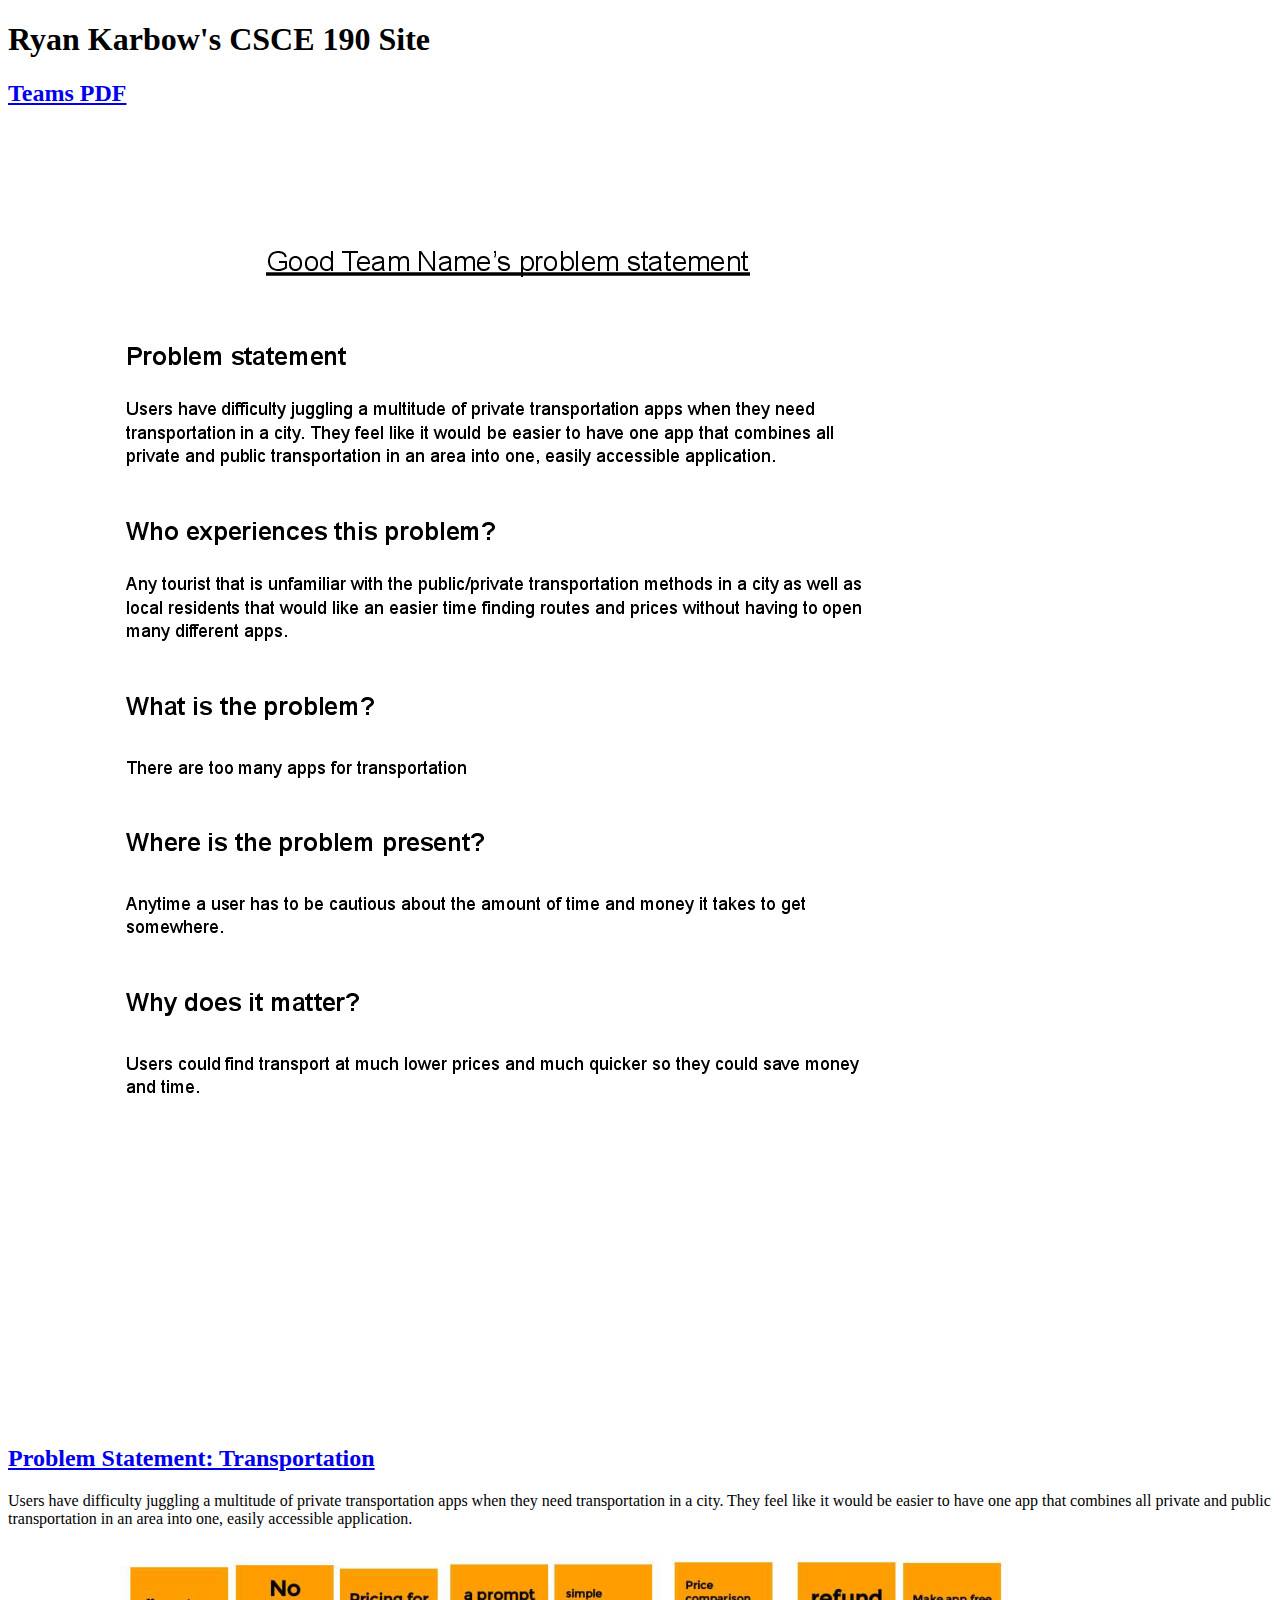
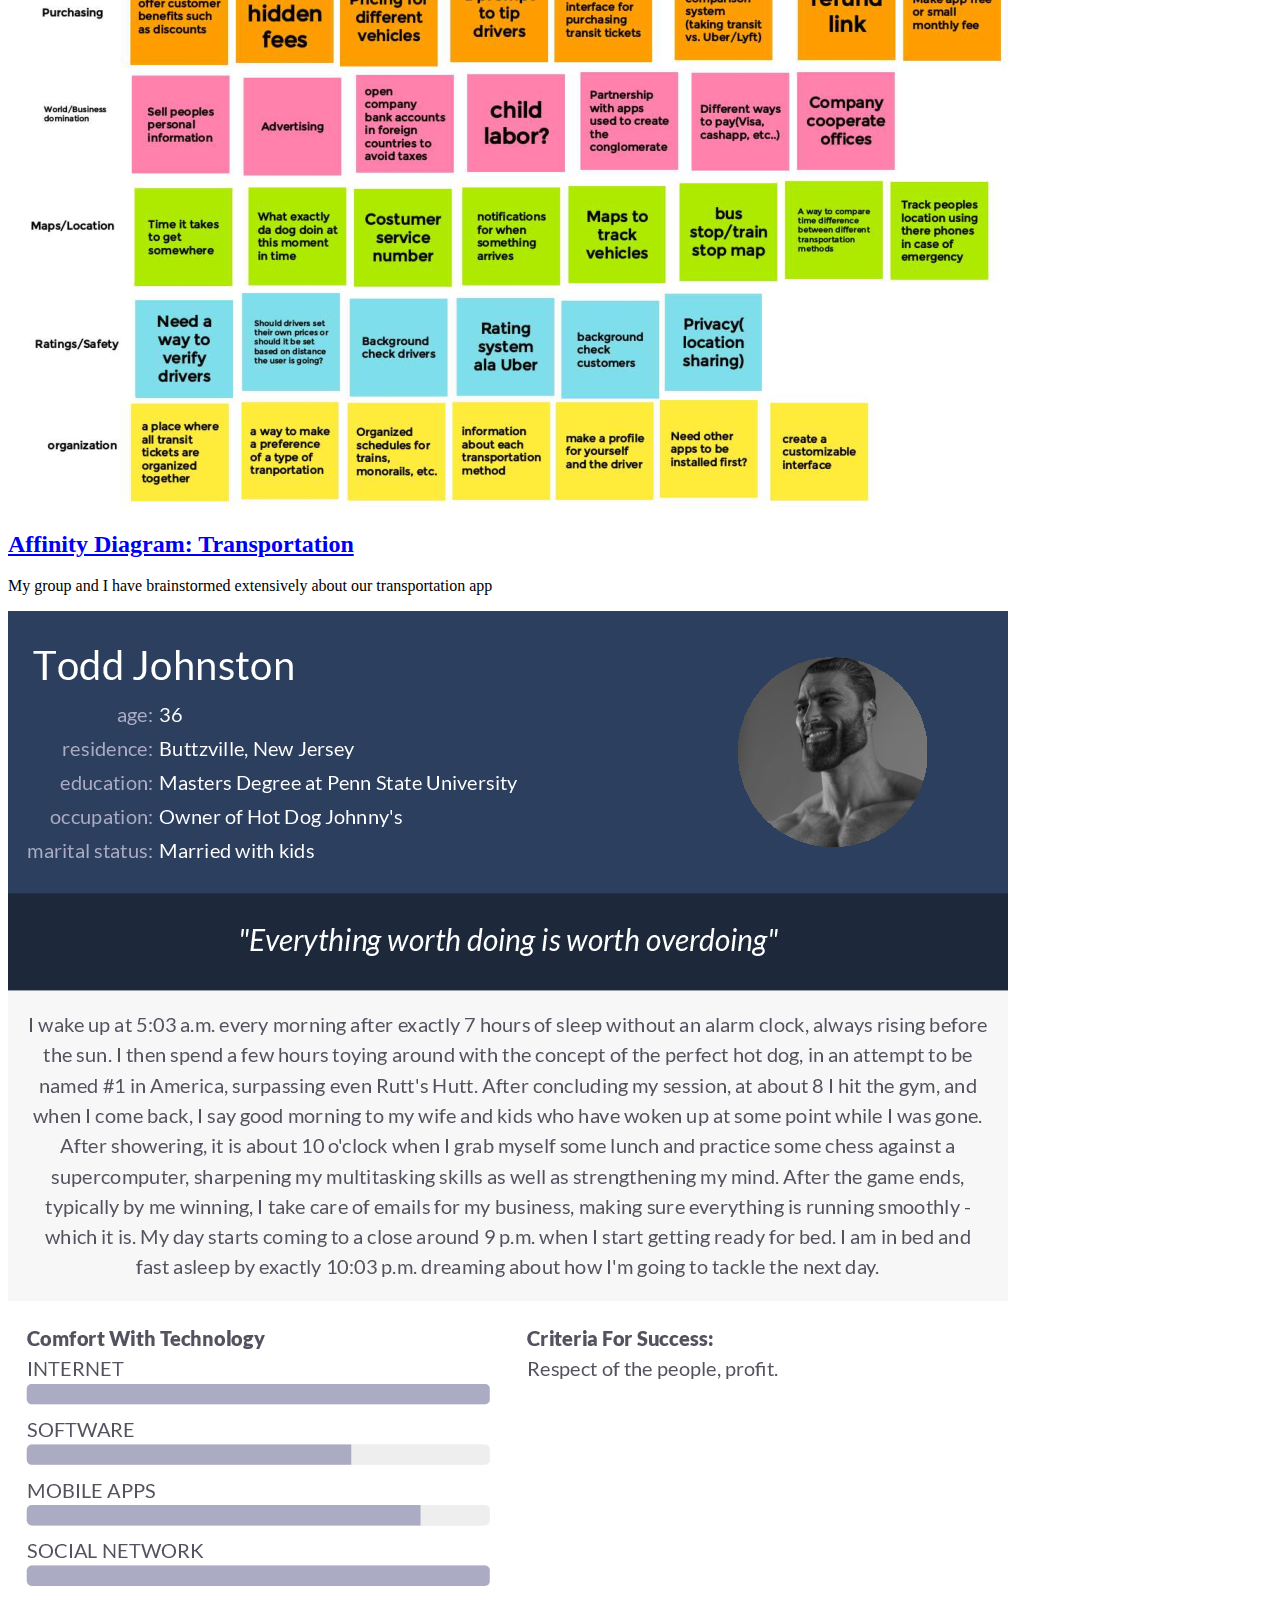
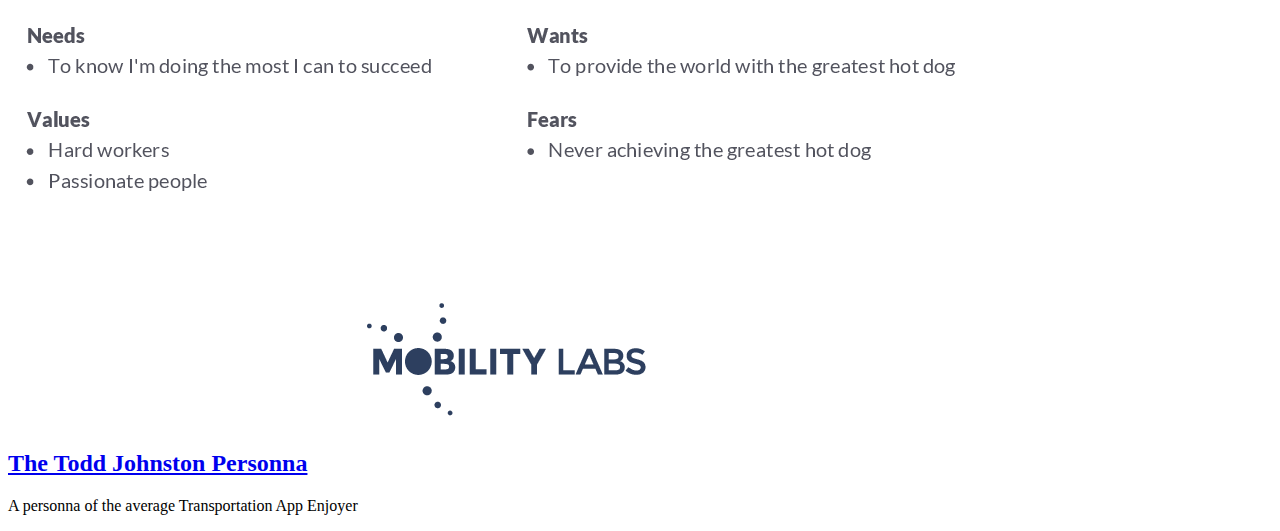
==== index.html @ 0ecc9591 "Add files via upload" ====
<!DOCTYPE html>
<html>
    <head>
        <title>CSCE190: Ryan Karbow</title>
    </head>  
    <body>
        <h1>Ryan Karbow's CSCE 190 Site</h1>

        <section>
            <a href="Teams.pdf"><h2>Teams PDF</h2></a>
        </section>
        
        <!--Problem Statement Assignment-->
        <section class="Assignment">
            <a href="The Expensive Nut Problem Statement.pdf"><img src="The Expensive Nut Problem Statement.png"></a>
            <section class="ass-details">
                <a href="The Expensive Nut Problem Statement.pdf"><h2>Problem Statement: Transportation</h2></a>
                <p>
                    Users have difficulty juggling a multitude of private transportation apps when they need transportation in a city. They feel like it would be easier to have one app that combines all
                    private and public transportation in an area into one, easily accessible application.                    
                </p>
            </section>
        </section>

        <!--Affinity Diagram Assignment-->
        <section class="Assignment">
            <a href="The Expensive Nut Affinity Diagram.pdf"><img src="The Expensive Nut Affinity Diagram.png"></a>
            <section class="ass-details">
                <a href="The Expensive Nut Affinity Diagram.pdf"><h2>Affinity Diagram: Transportation</h2></a>
                <p>
                    My group and I have brainstormed extensively about our transportation app
                </p>
            </section>
        </section>

        <!--Personna Assignment-->
        <section class="Assignment">
            <a href="The Expensive Nut Persona.pdf"><img src="Todd Johnston.png"></a>
            <section class="ass-details">
                <a href="The Expensive Nut Persona.pdf"><h2>The Todd Johnston Personna</h2></a>
                <p>
                    A personna of the average Transportation App Enjoyer
                </p>
            </section>
        </section>
    </body>
</html>
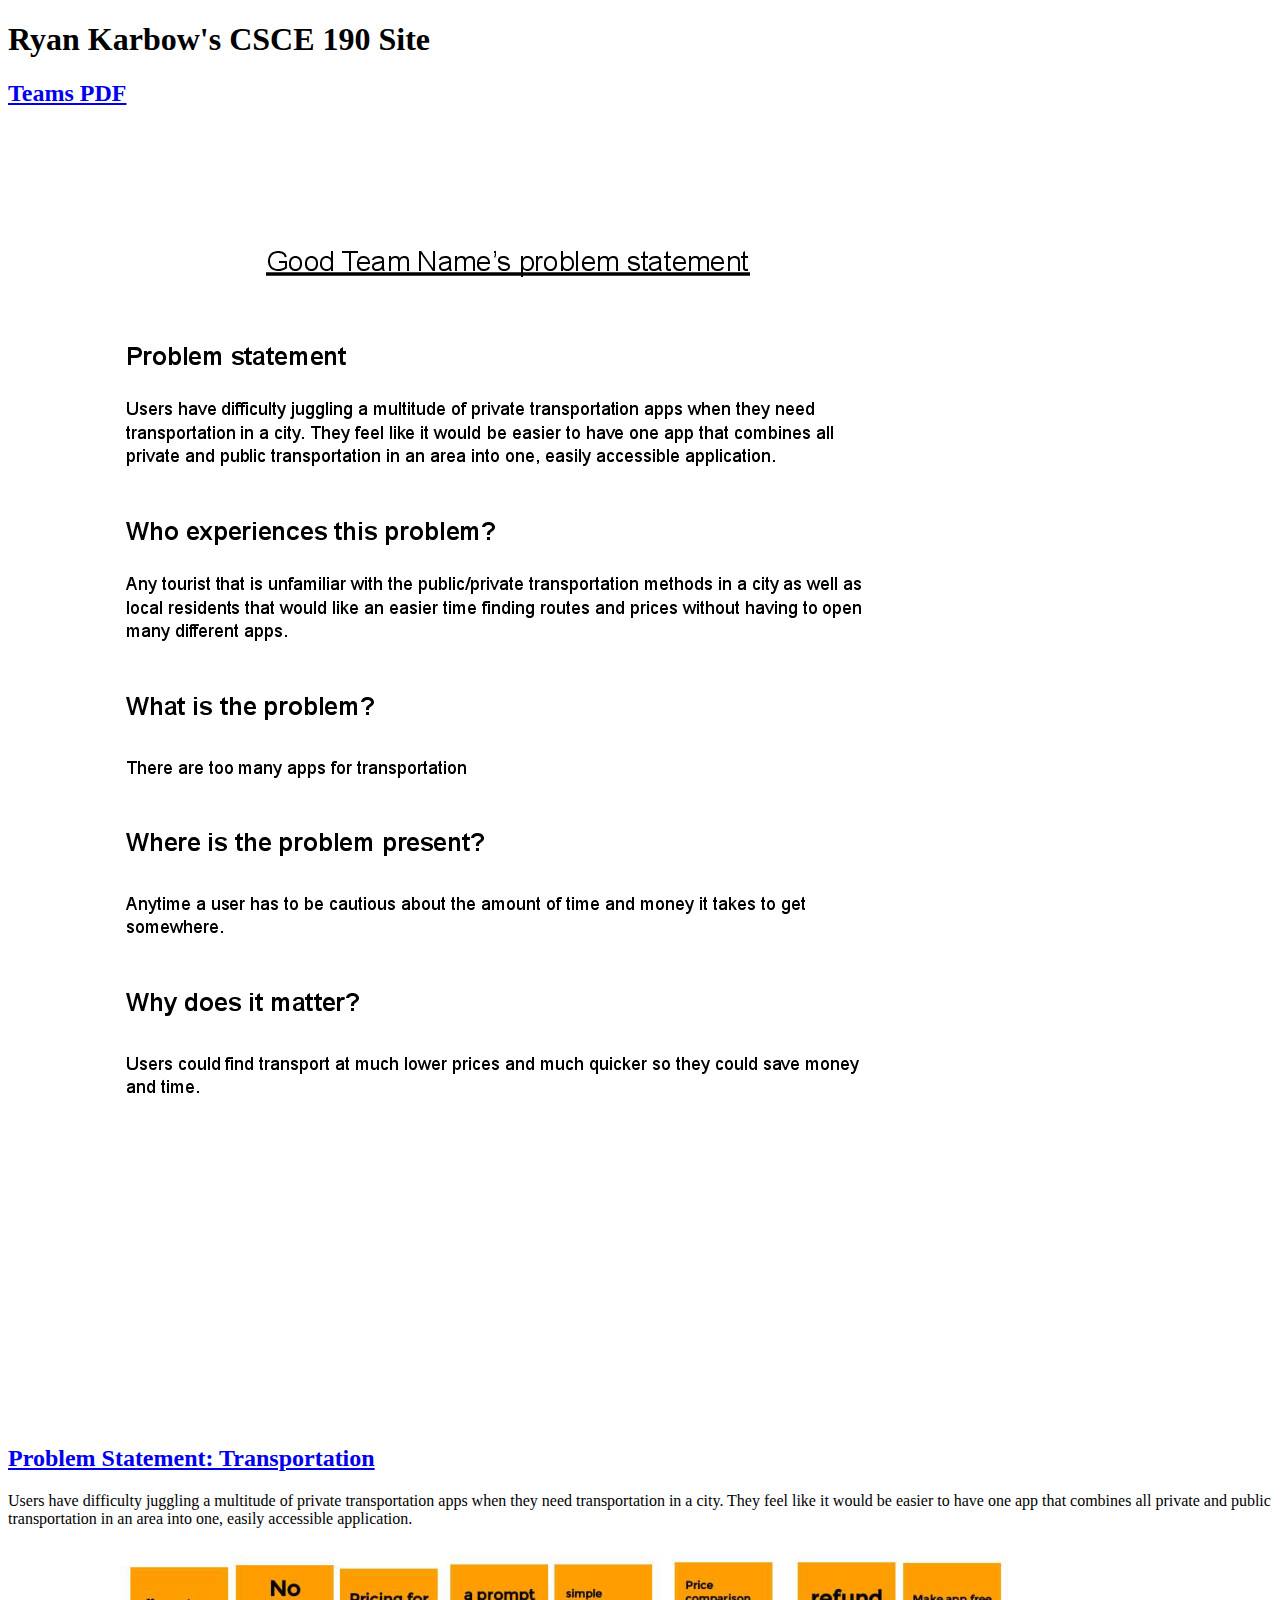
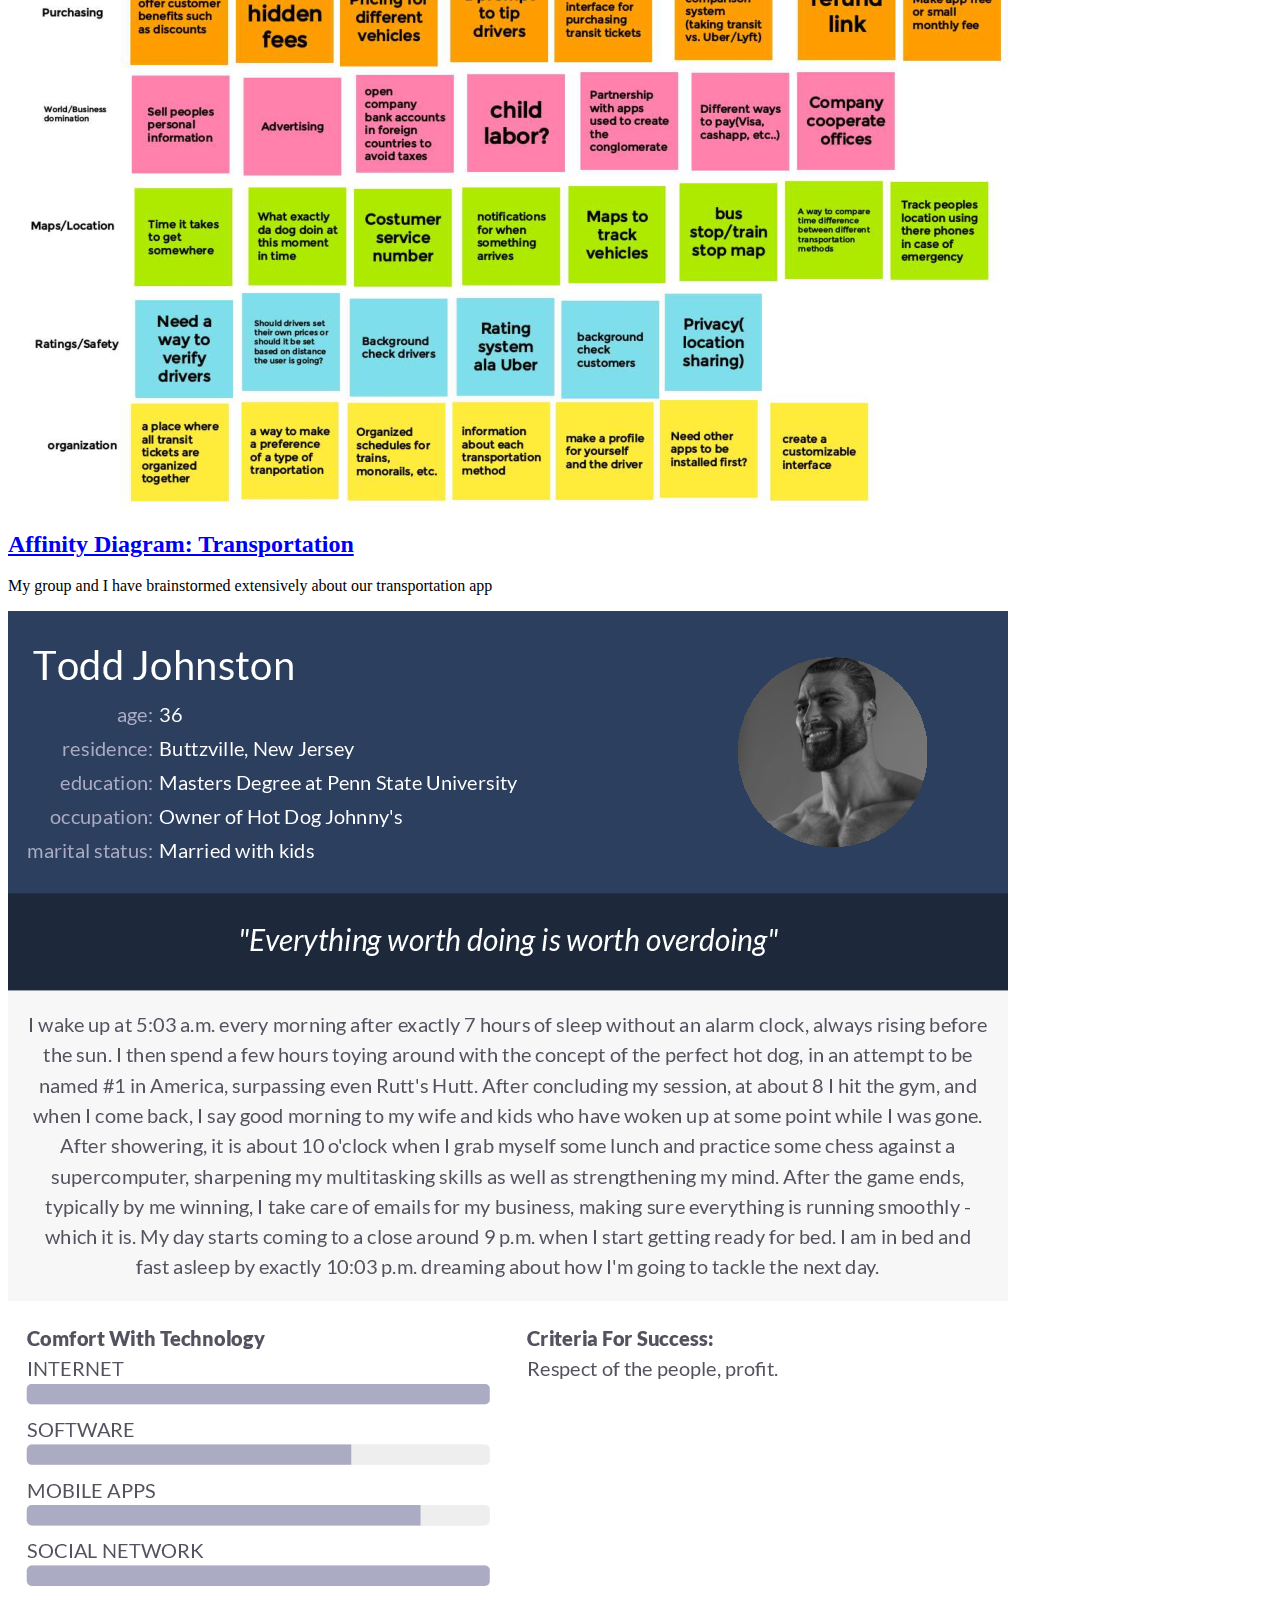
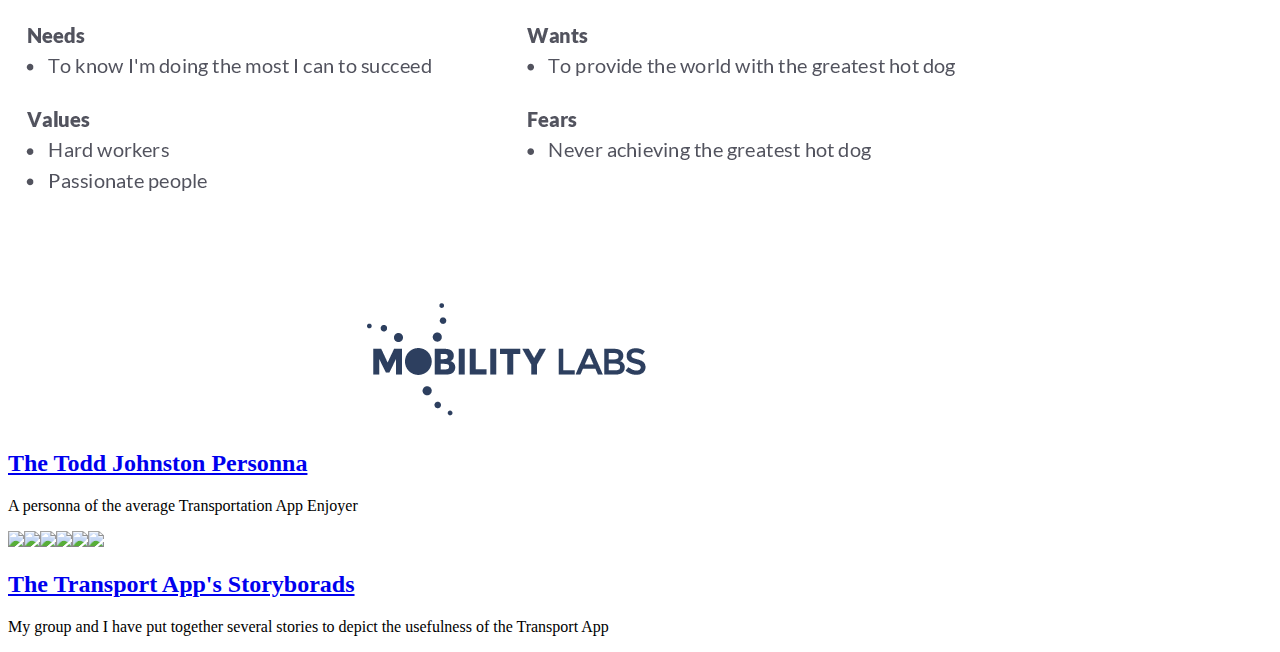
==== commit 4d0d78c6: "Add files via upload" ====
--- a/index.html
+++ b/index.html
@@ -43,5 +43,16 @@
                 </p>
             </section>
         </section>
+
+        <!--Storyboard Assignment-->
+        <section class="Assignment">
+            <a href="Frank Barry and Todd[591].pdf"><img src="Todd1.png"><img src="Todd2.png"><img src="Todd3.png"><img src="Todd4.png"><img src="Todd5.png"><img src="Todd6.png"></a>
+            <section class="ass details">
+                <a href="Frank Barry and Todd[591].pdf"><h2>The Transport App's Storyborads</h2></a>
+                <p>
+                    My group and I have put together several stories to depict the usefulness of the Transport App
+                </p>
+            </section>
+        </section>
     </body>
 </html>
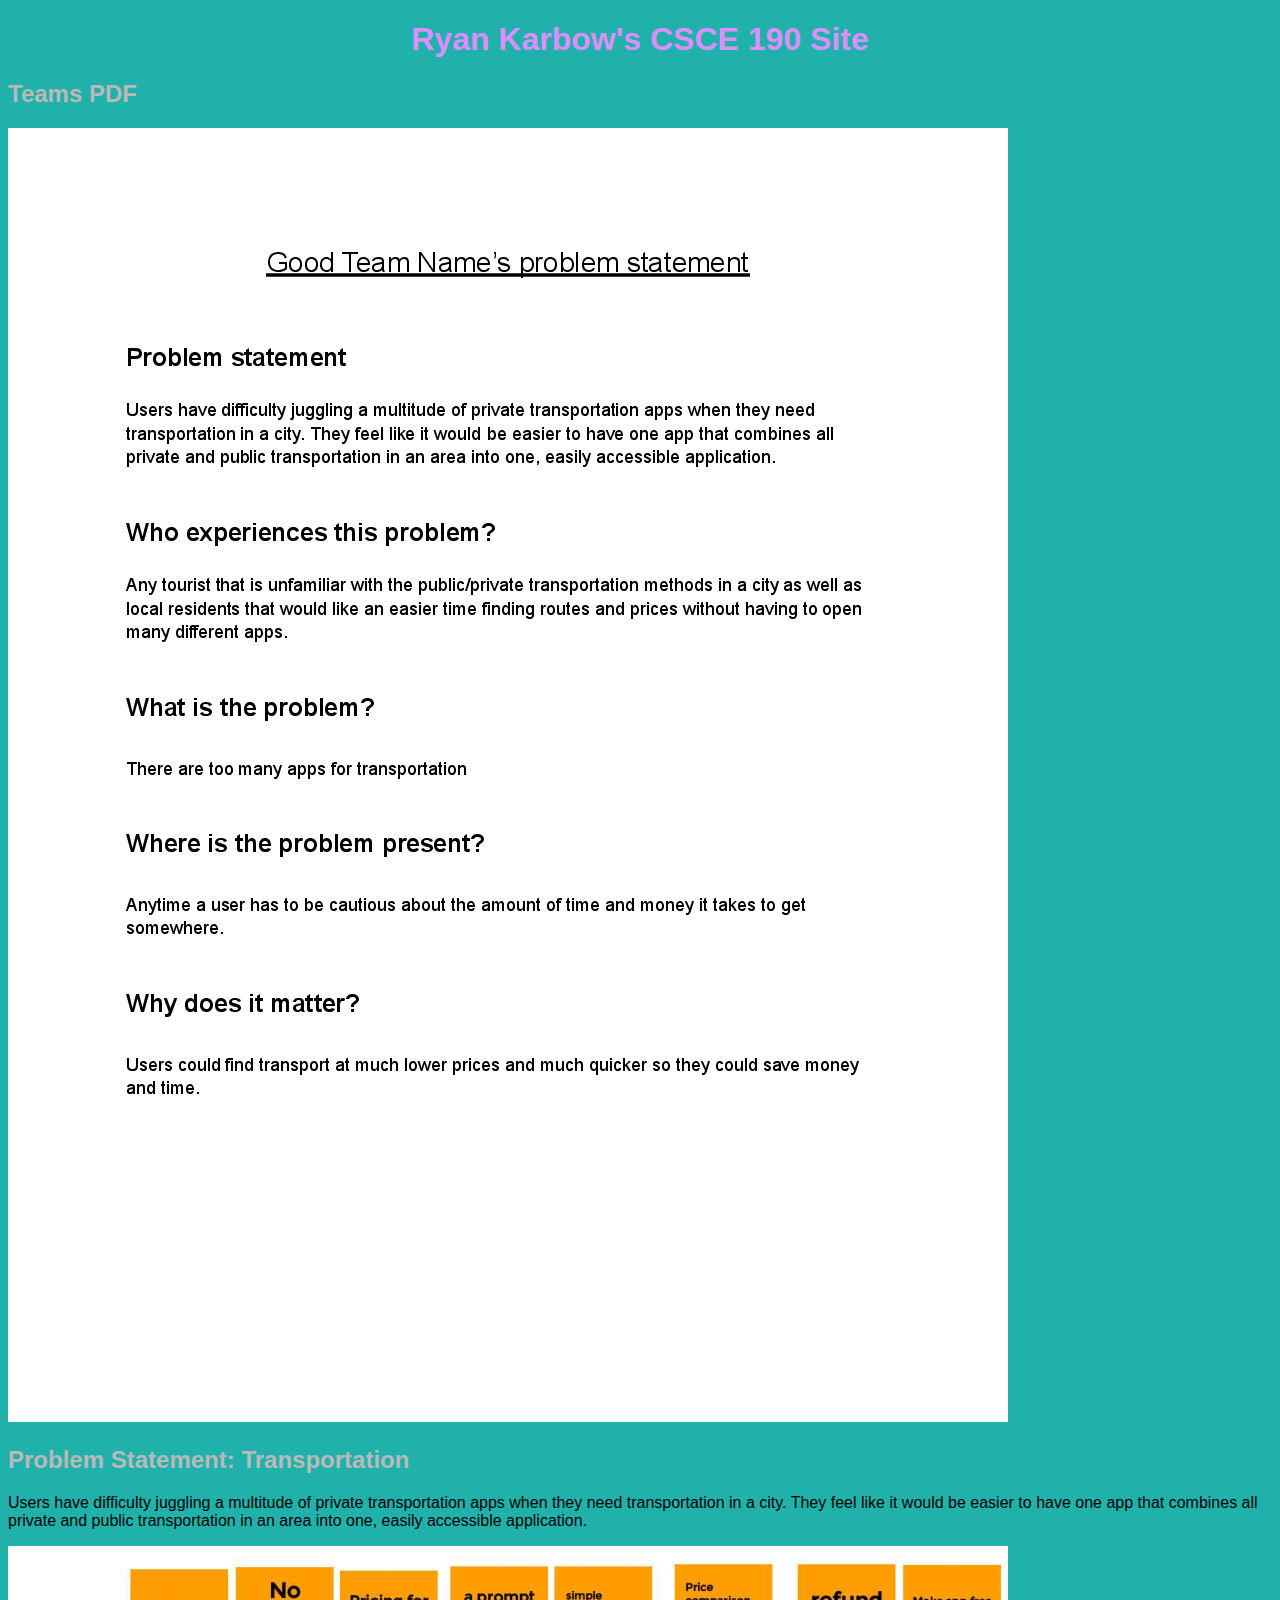
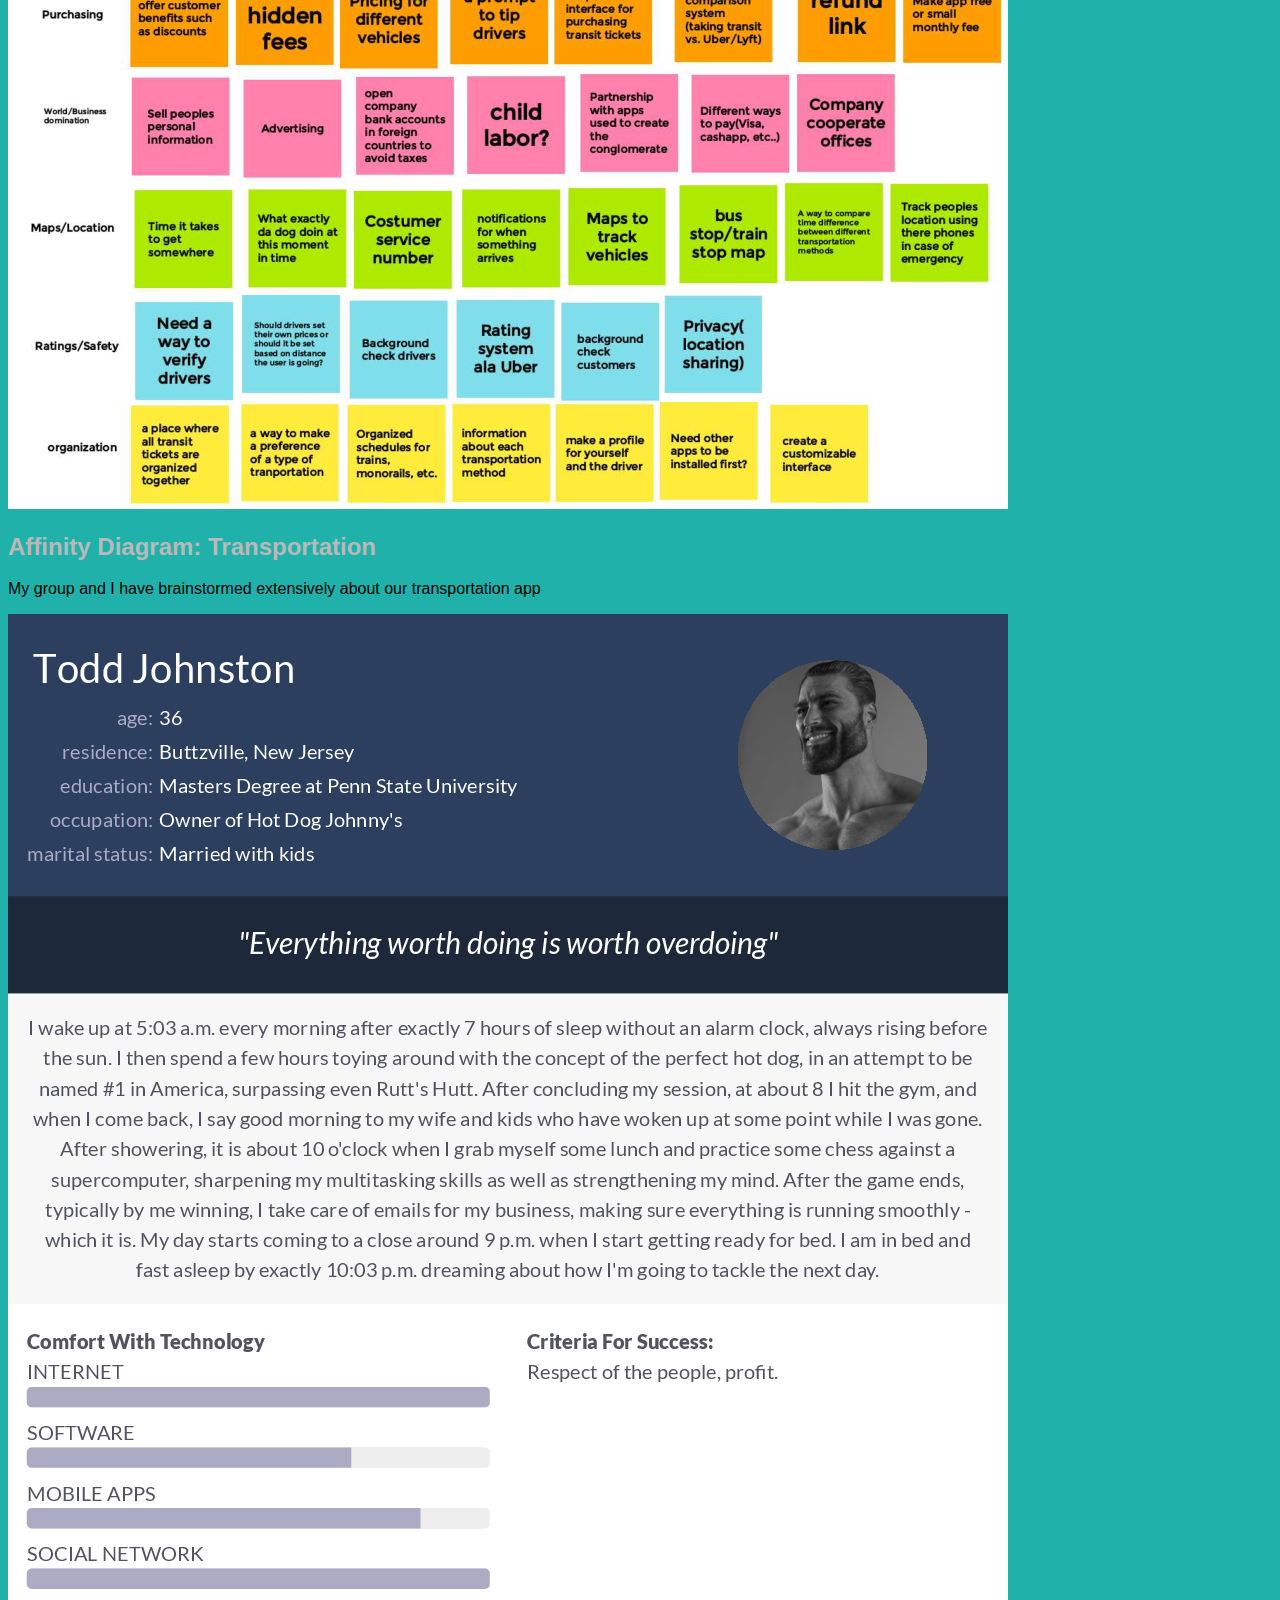
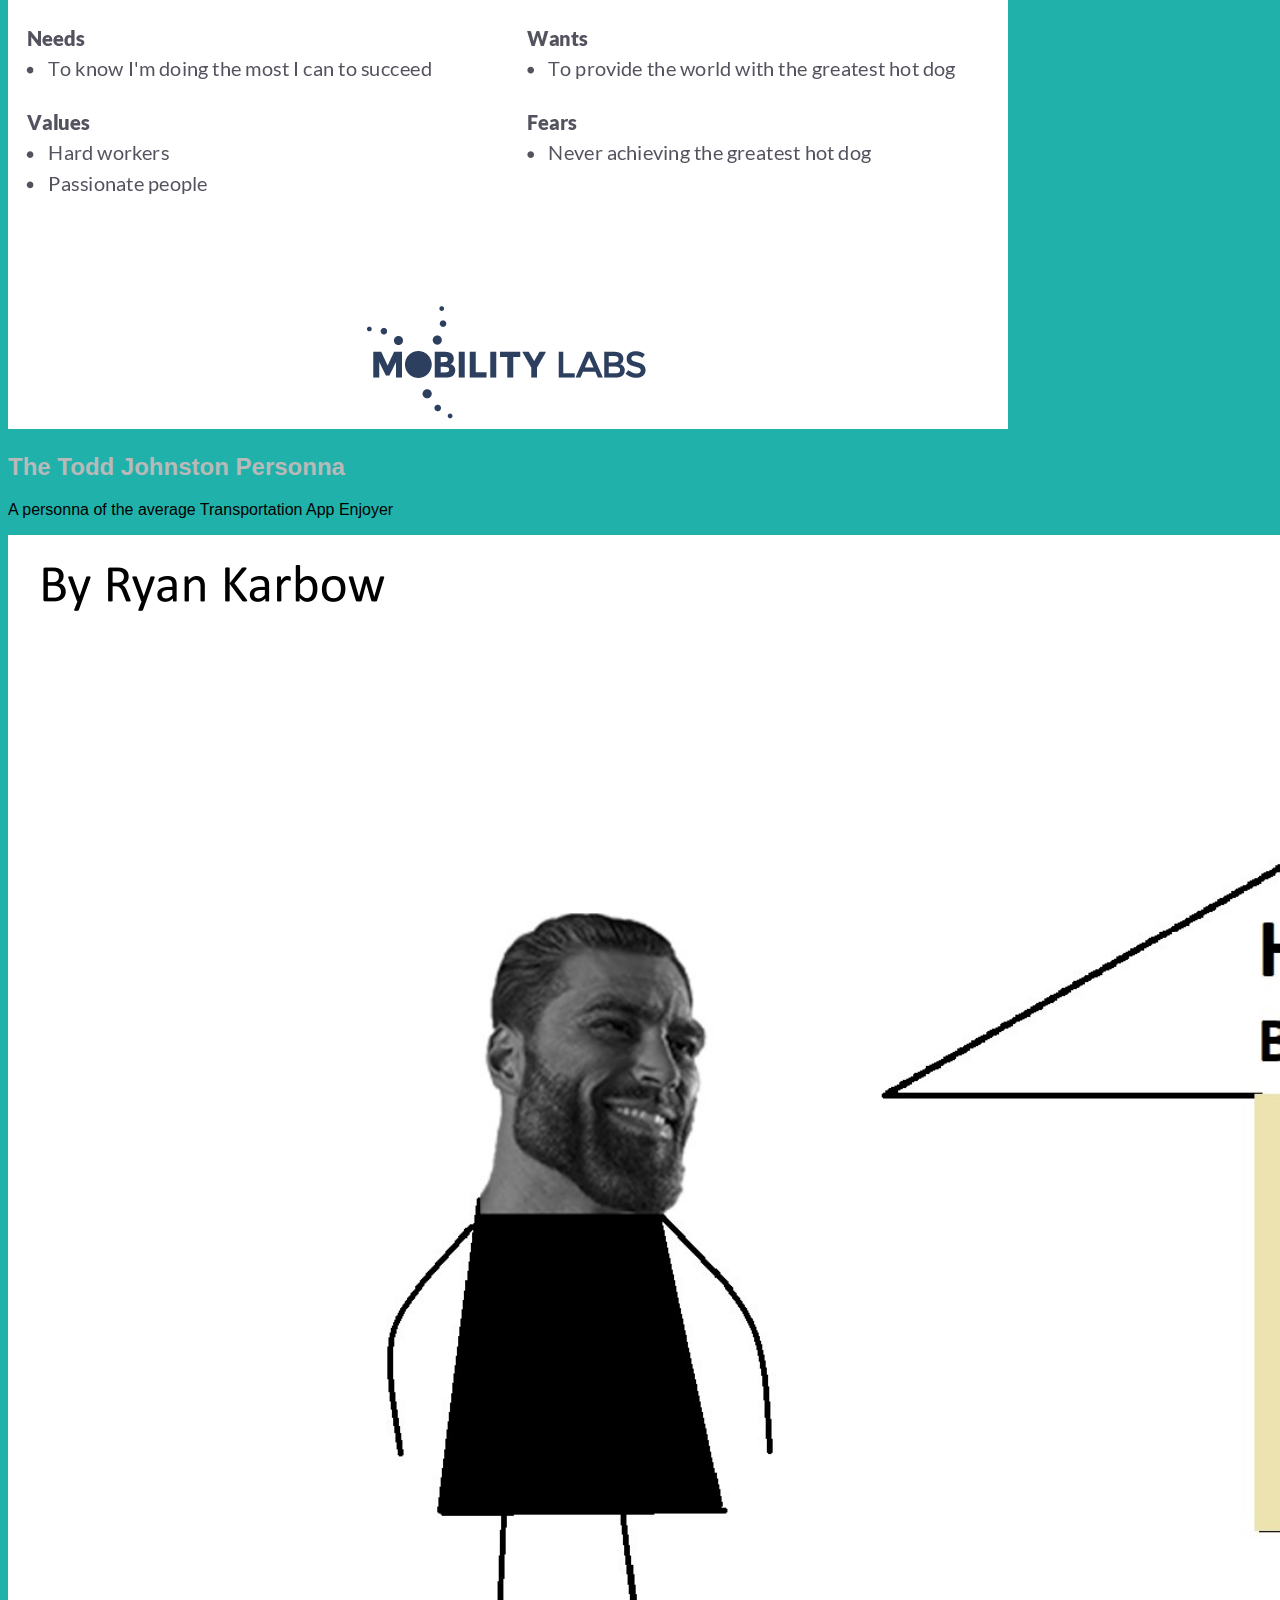
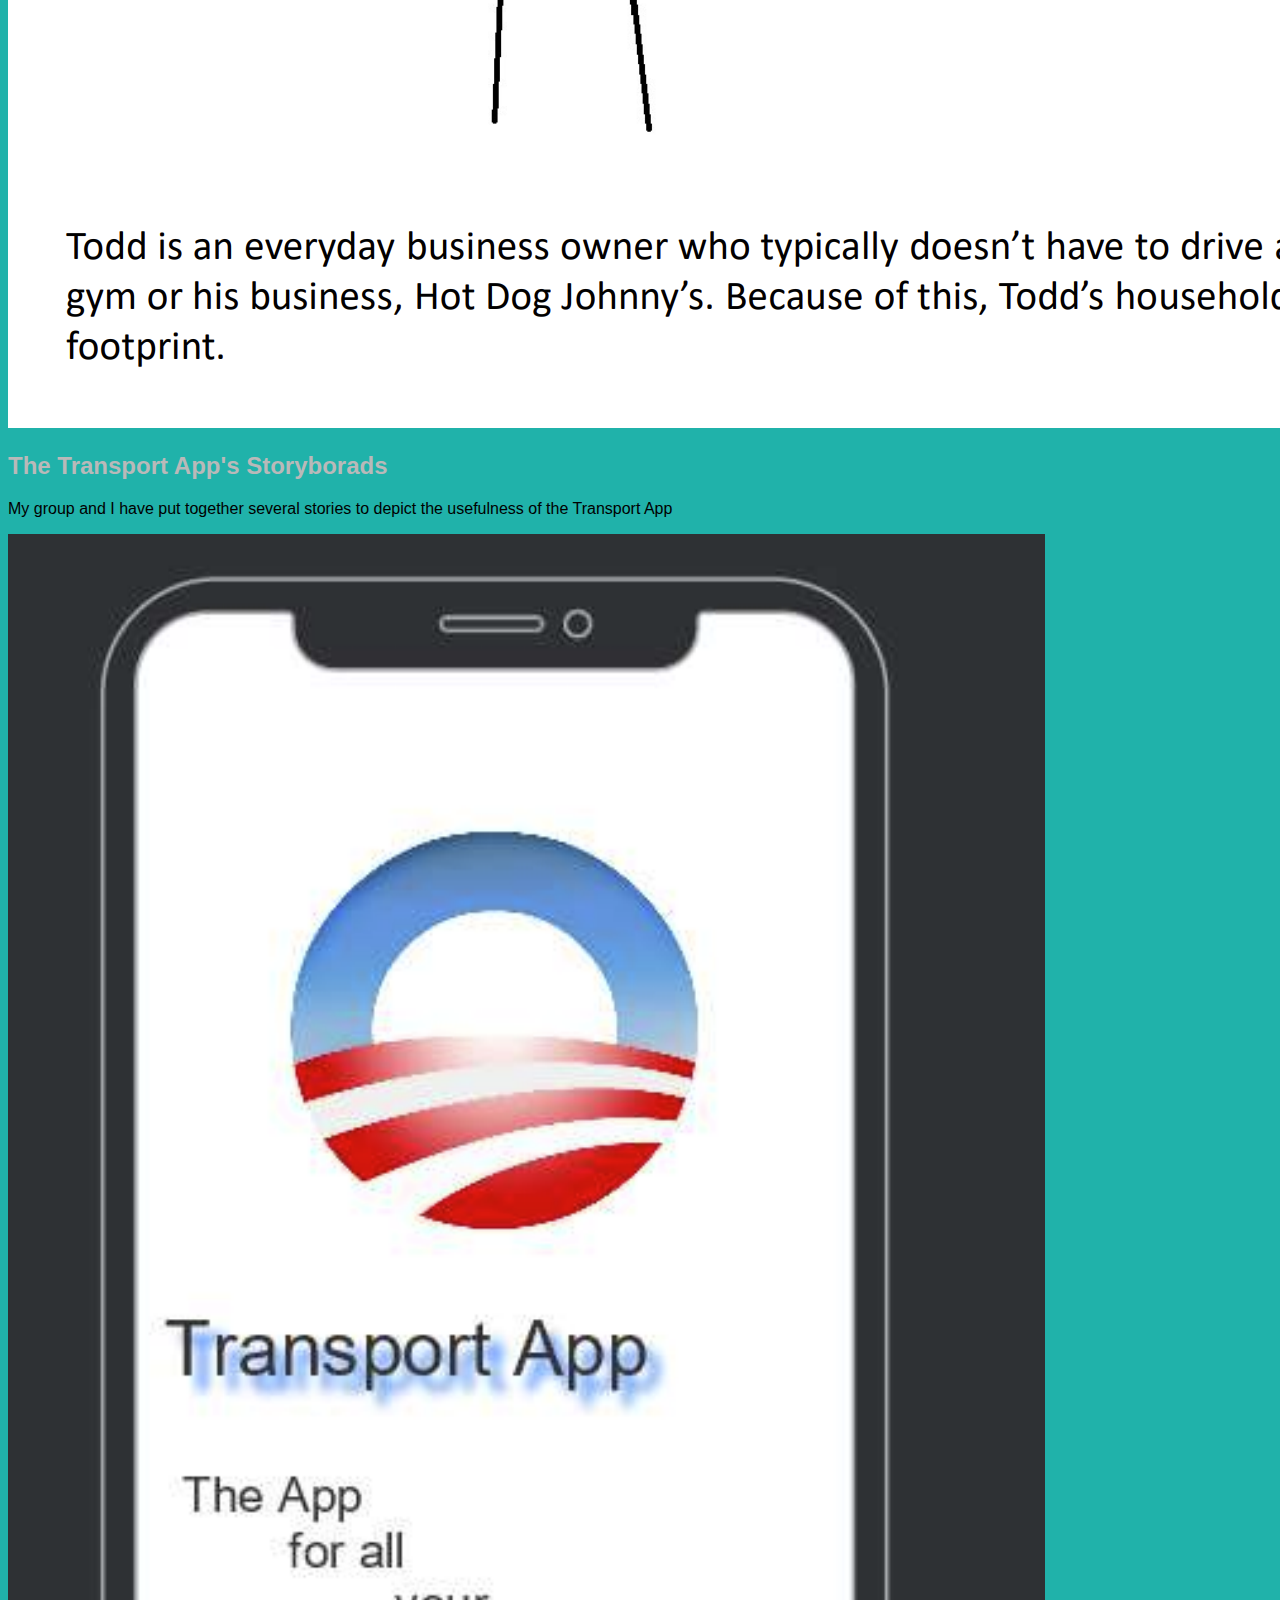
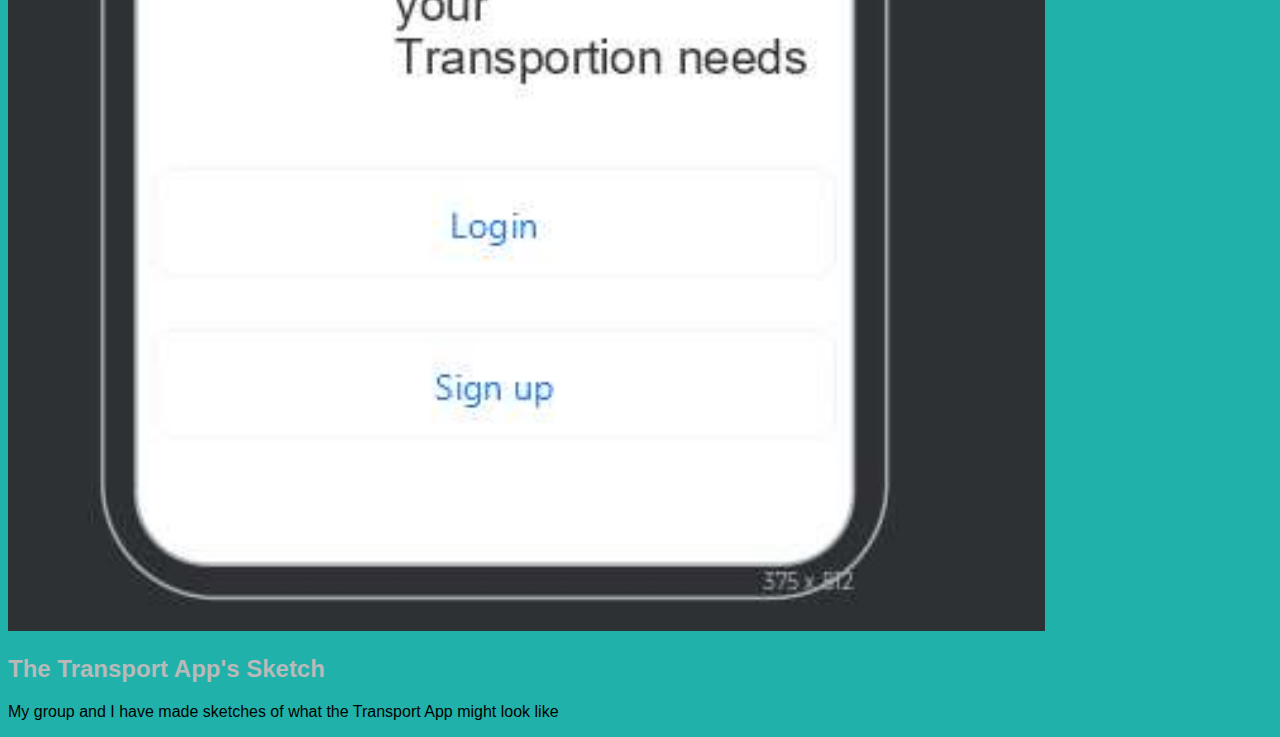
==== commit ec201452: "Add files via upload" ====
--- a/index.html
+++ b/index.html
@@ -2,6 +2,7 @@
 <html>
     <head>
         <title>CSCE190: Ryan Karbow</title>
+        <link rel="stylesheet" href="styles.css">
     </head>  
     <body>
         <h1>Ryan Karbow's CSCE 190 Site</h1>
@@ -46,7 +47,7 @@
 
         <!--Storyboard Assignment-->
         <section class="Assignment">
-            <a href="Frank Barry and Todd[591].pdf"><img src="Todd1.png"><img src="Todd2.png"><img src="Todd3.png"><img src="Todd4.png"><img src="Todd5.png"><img src="Todd6.png"></a>
+            <a href="Frank Barry and Todd[591].pdf"><img src="Todd1.png"></a>
             <section class="ass details">
                 <a href="Frank Barry and Todd[591].pdf"><h2>The Transport App's Storyborads</h2></a>
                 <p>
@@ -54,5 +55,16 @@
                 </p>
             </section>
         </section>
+
+         <!--Sketches Assignment-->
+         <section class="Assignment">
+            <a href="SketchNut.pdf"><img src="Sketch.png"></a>
+            <section class="ass details">
+                <a href="SketchNut.pdf"><h2>The Transport App's Sketch</h2></a>
+                <p>
+                    My group and I have made sketches of what the Transport App might look like
+                </p>
+            </section>
+        </section>
     </body>
 </html>
--- a/styles.css
+++ b/styles.css
@@ -0,0 +1,26 @@
+body {
+    background:lightseagreen;
+    font-family:Arial, Helvetica, sans-serif;
+}
+
+.assignment {
+    display:flex;
+    padding:10px;
+    margin:10px;
+    color:rgb(255, 243, 211)
+}
+
+.assignment img {
+    width:200px;
+    padding:10px;
+}
+
+h1 {
+    color: rgb(219, 143, 255);
+    text-align: center;
+}
+
+a {
+    text-decoration:none;
+    color: rgb(185, 185, 185)
+}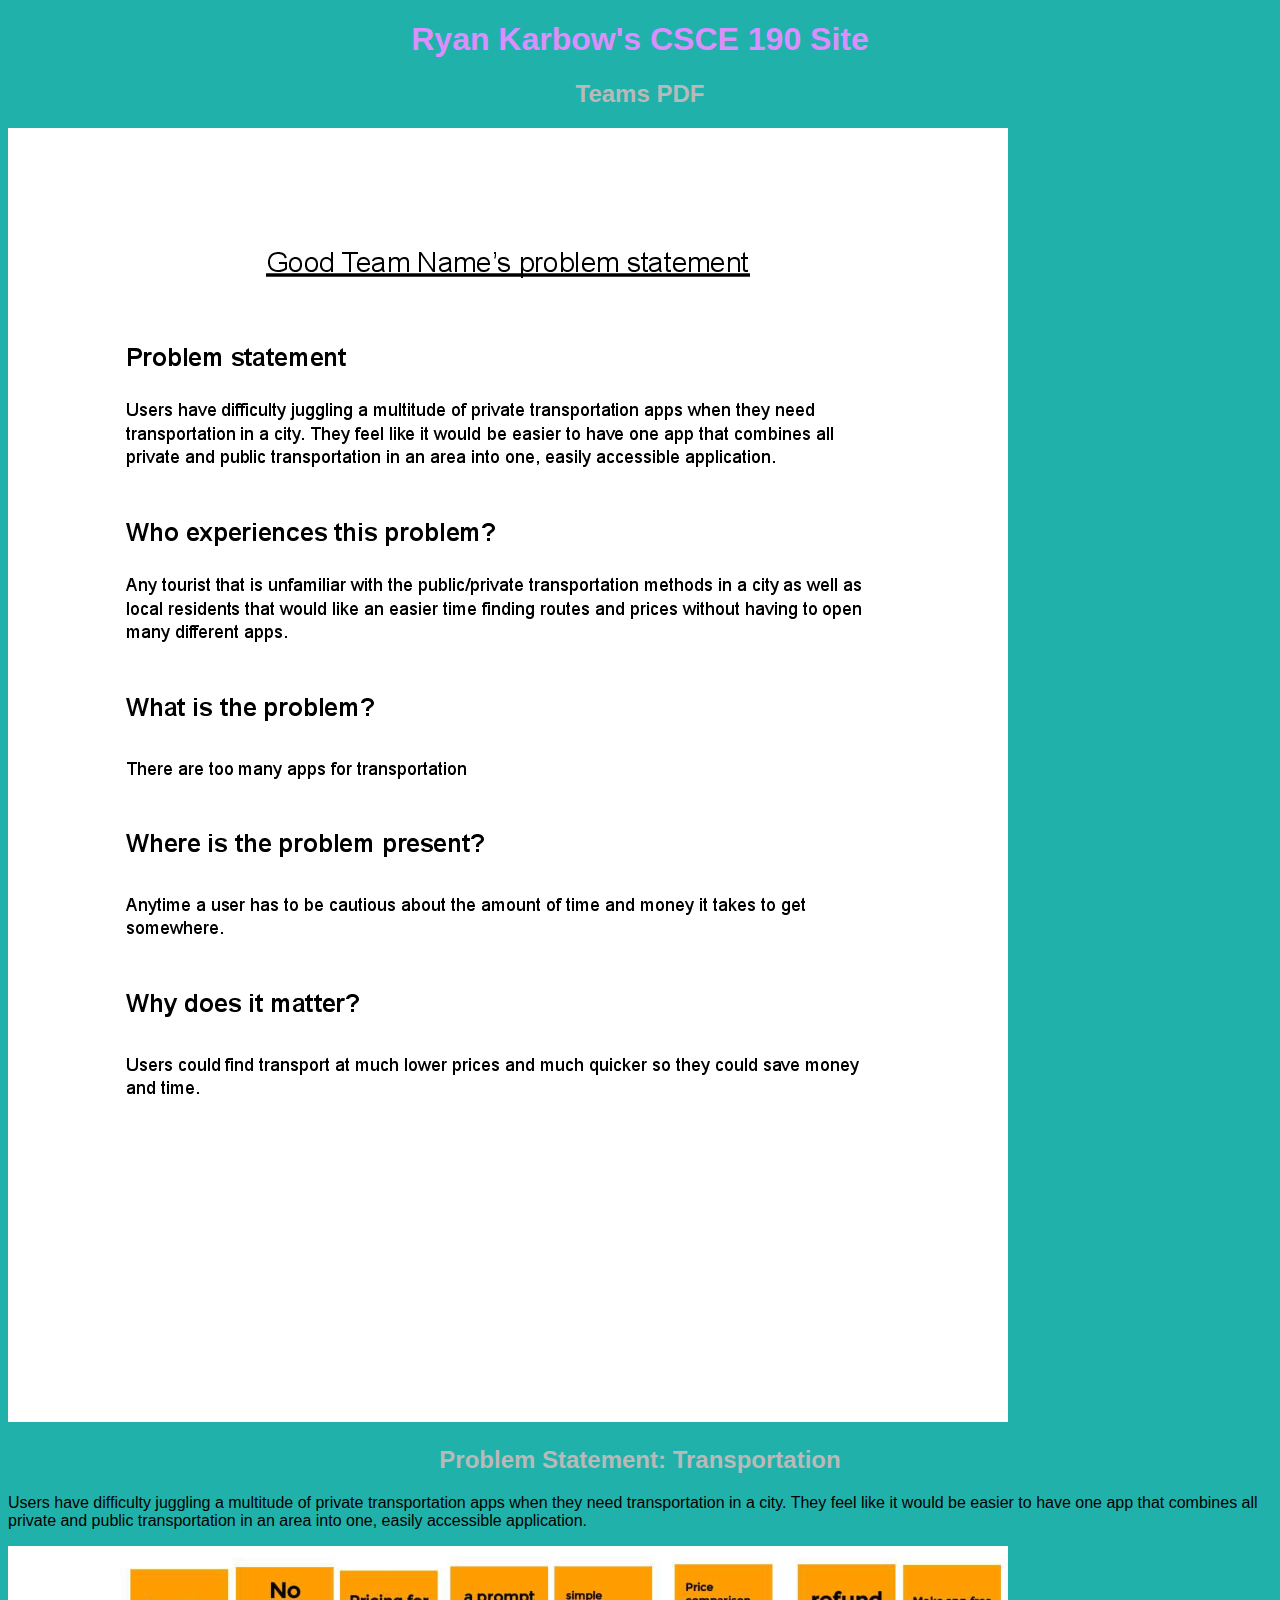
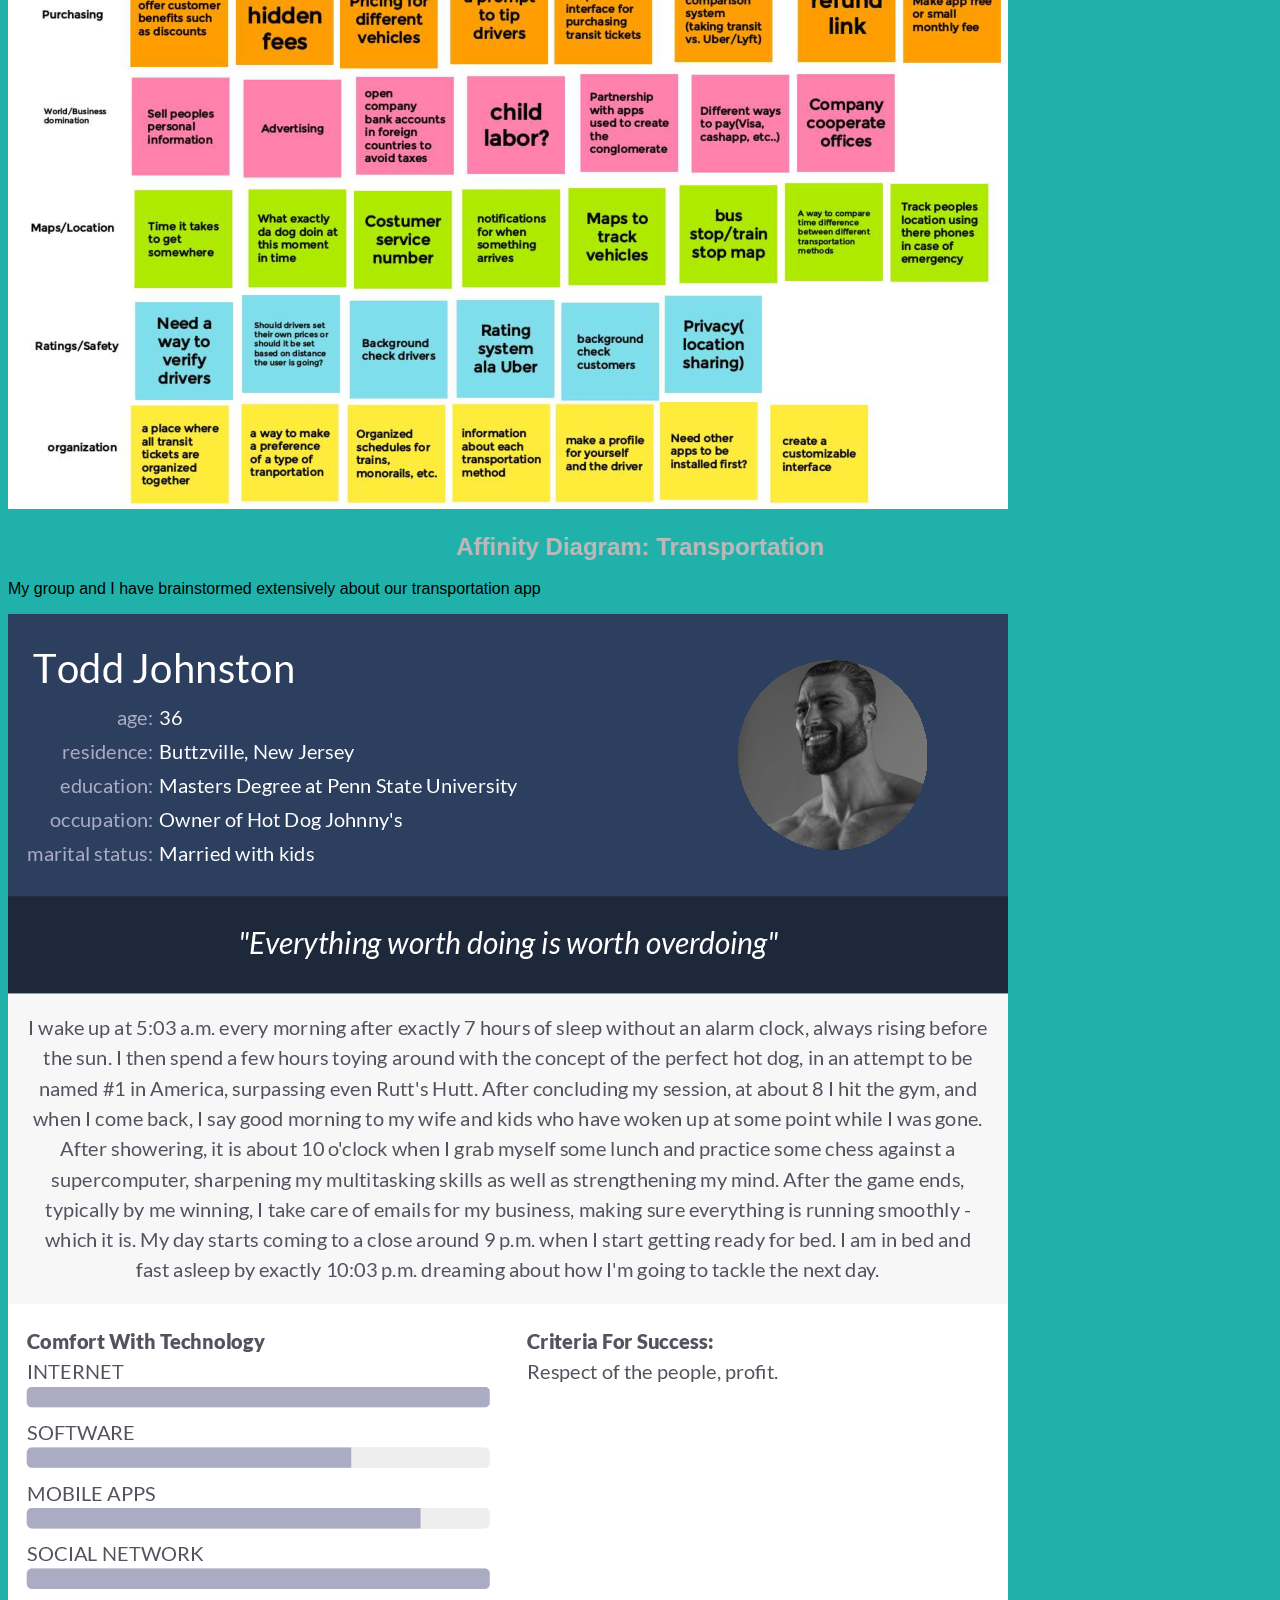
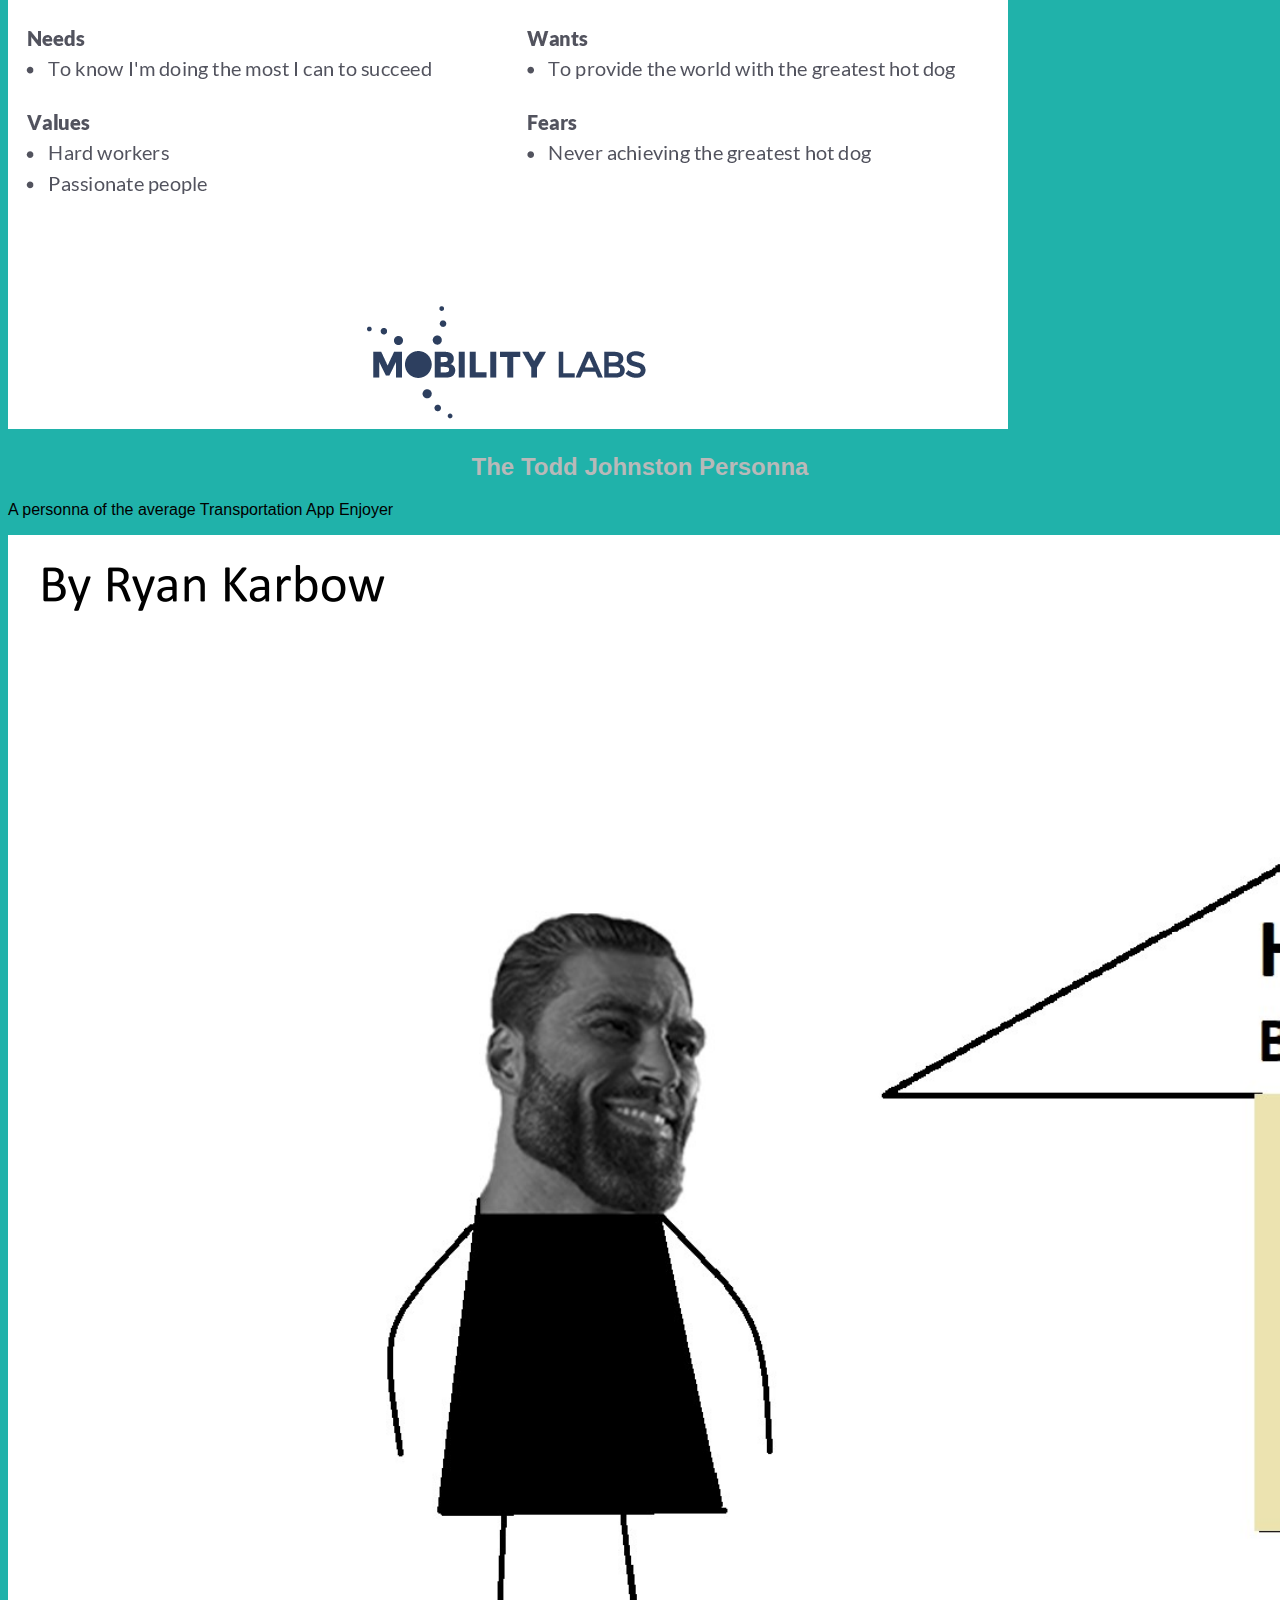
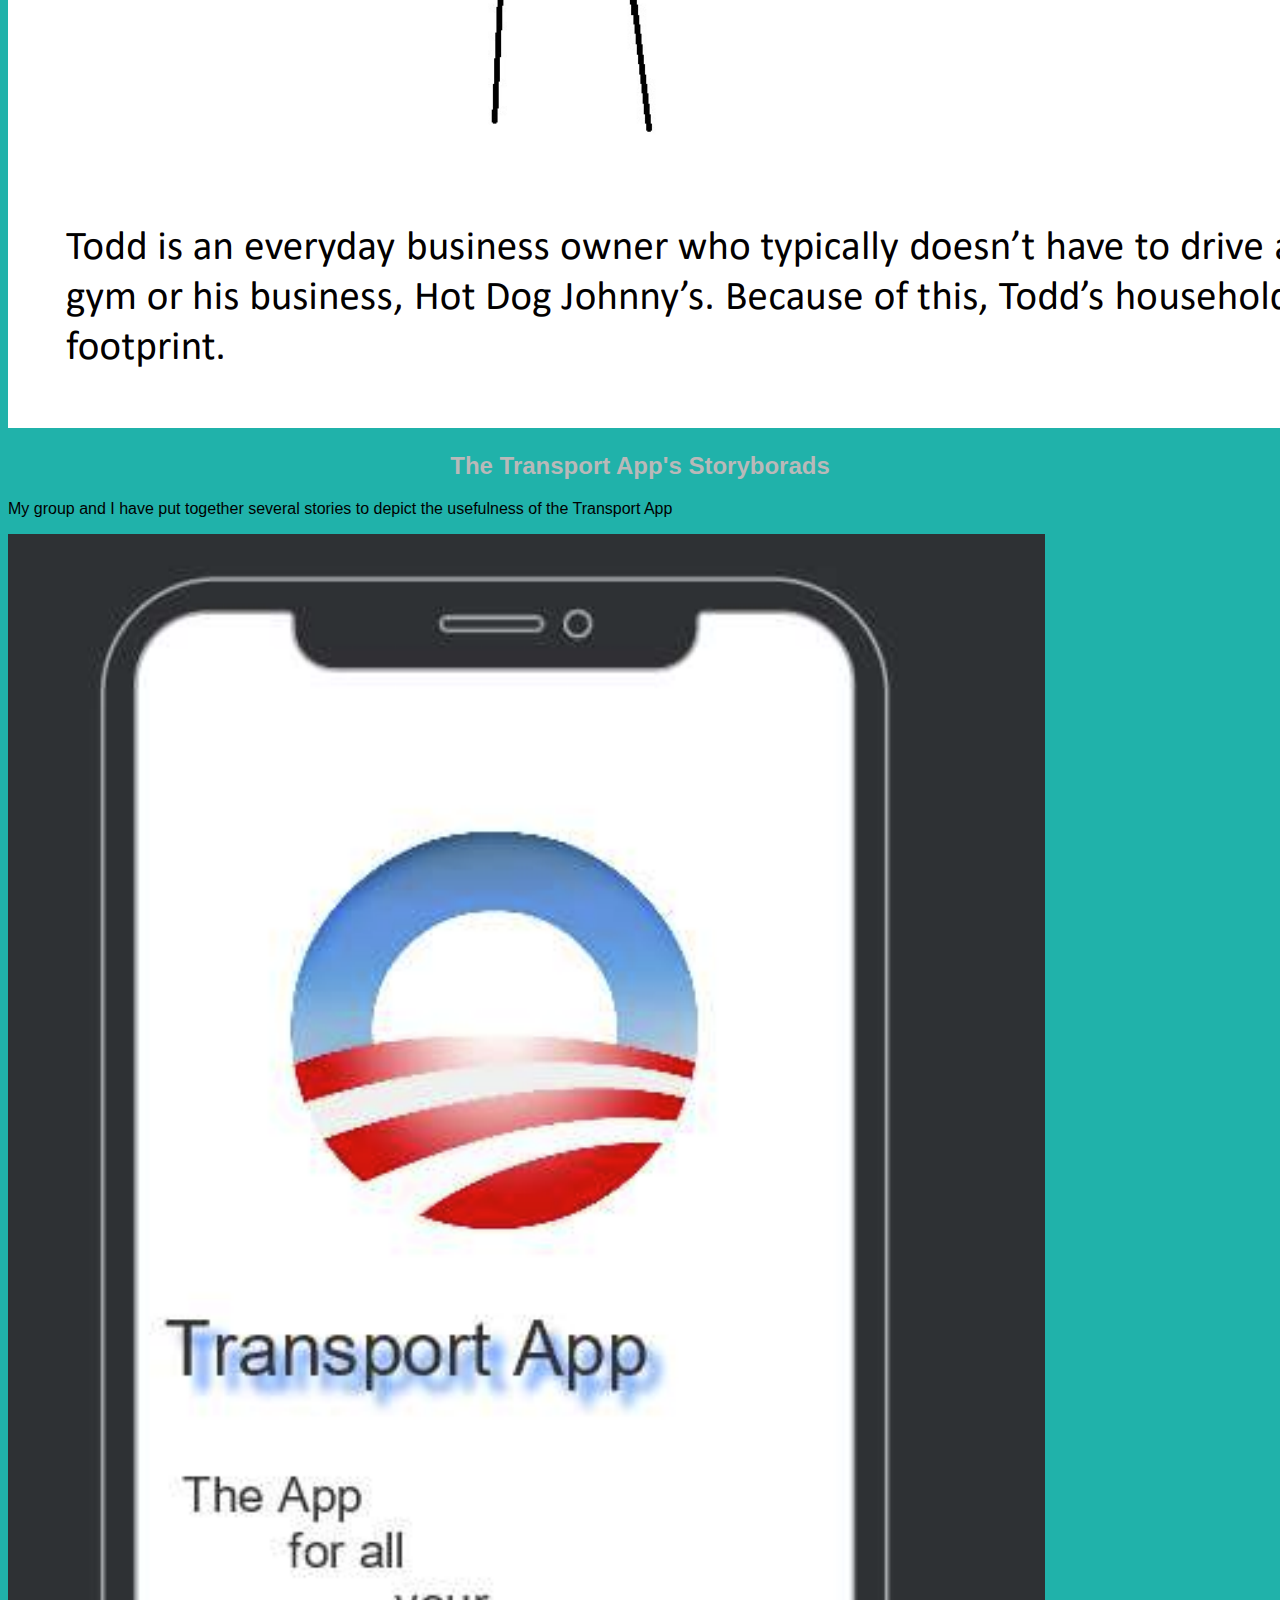
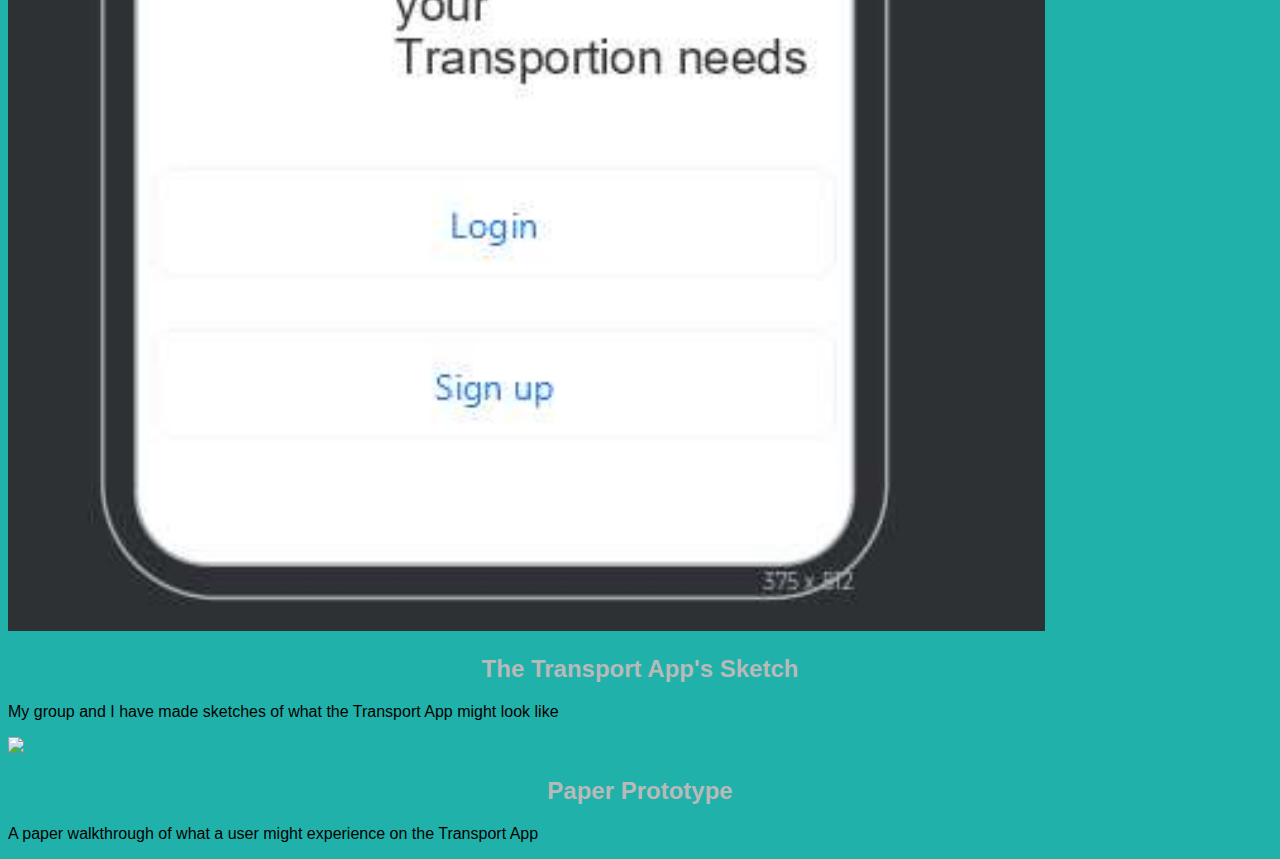
==== commit 3597650c: "Add files via upload" ====
--- a/index.html
+++ b/index.html
@@ -66,5 +66,20 @@
                 </p>
             </section>
         </section>
+
+        <!--Prototype Assignment-->
+        <section class="Assignment">
+            <a href="https://www.youtube.com/watch?v=susxMtn5OwQ">
+                <img src="Files/PaperPrototype.png">
+            </a>
+            <section class="ass details">
+                <a href="https://www.youtube.com/watch?v=susxMtn5OwQ">
+                    <h2>Paper Prototype</h2>
+                </a>
+                <p>
+                    A paper walkthrough of what a user might experience on the Transport App
+                </p>
+            </section>
+        </section>
     </body>
 </html>
--- a/styles.css
+++ b/styles.css
@@ -3,16 +3,30 @@
     font-family:Arial, Helvetica, sans-serif;
 }
 
+.assignments {
+    display:flex;
+    flex-wrap:wrap;
+}
+
 .assignment {
-    display:flex;
+    width:22%;
     padding:10px;
     margin:10px;
+    padding:20px 10px;
     color:rgb(255, 243, 211)
+    border-radius 5px;
 }
 
 .assignment img {
     width:200px;
     padding:10px;
+    border:4px solid #FFF
+    display block;
+    margin:auto;
+}
+
+.assignment img:hover {
+    border:4px dashed #F25C69
 }
 
 h1 {
@@ -20,7 +34,19 @@
     text-align: center;
 }
 
+h1:hover {
+    color: #F25C69  
+}
+
+h2 {
+    text-align:center;
+}
+
 a {
     text-decoration:none;
     color: rgb(185, 185, 185)
+}
+
+a:hover {
+    color:#F25C69
 }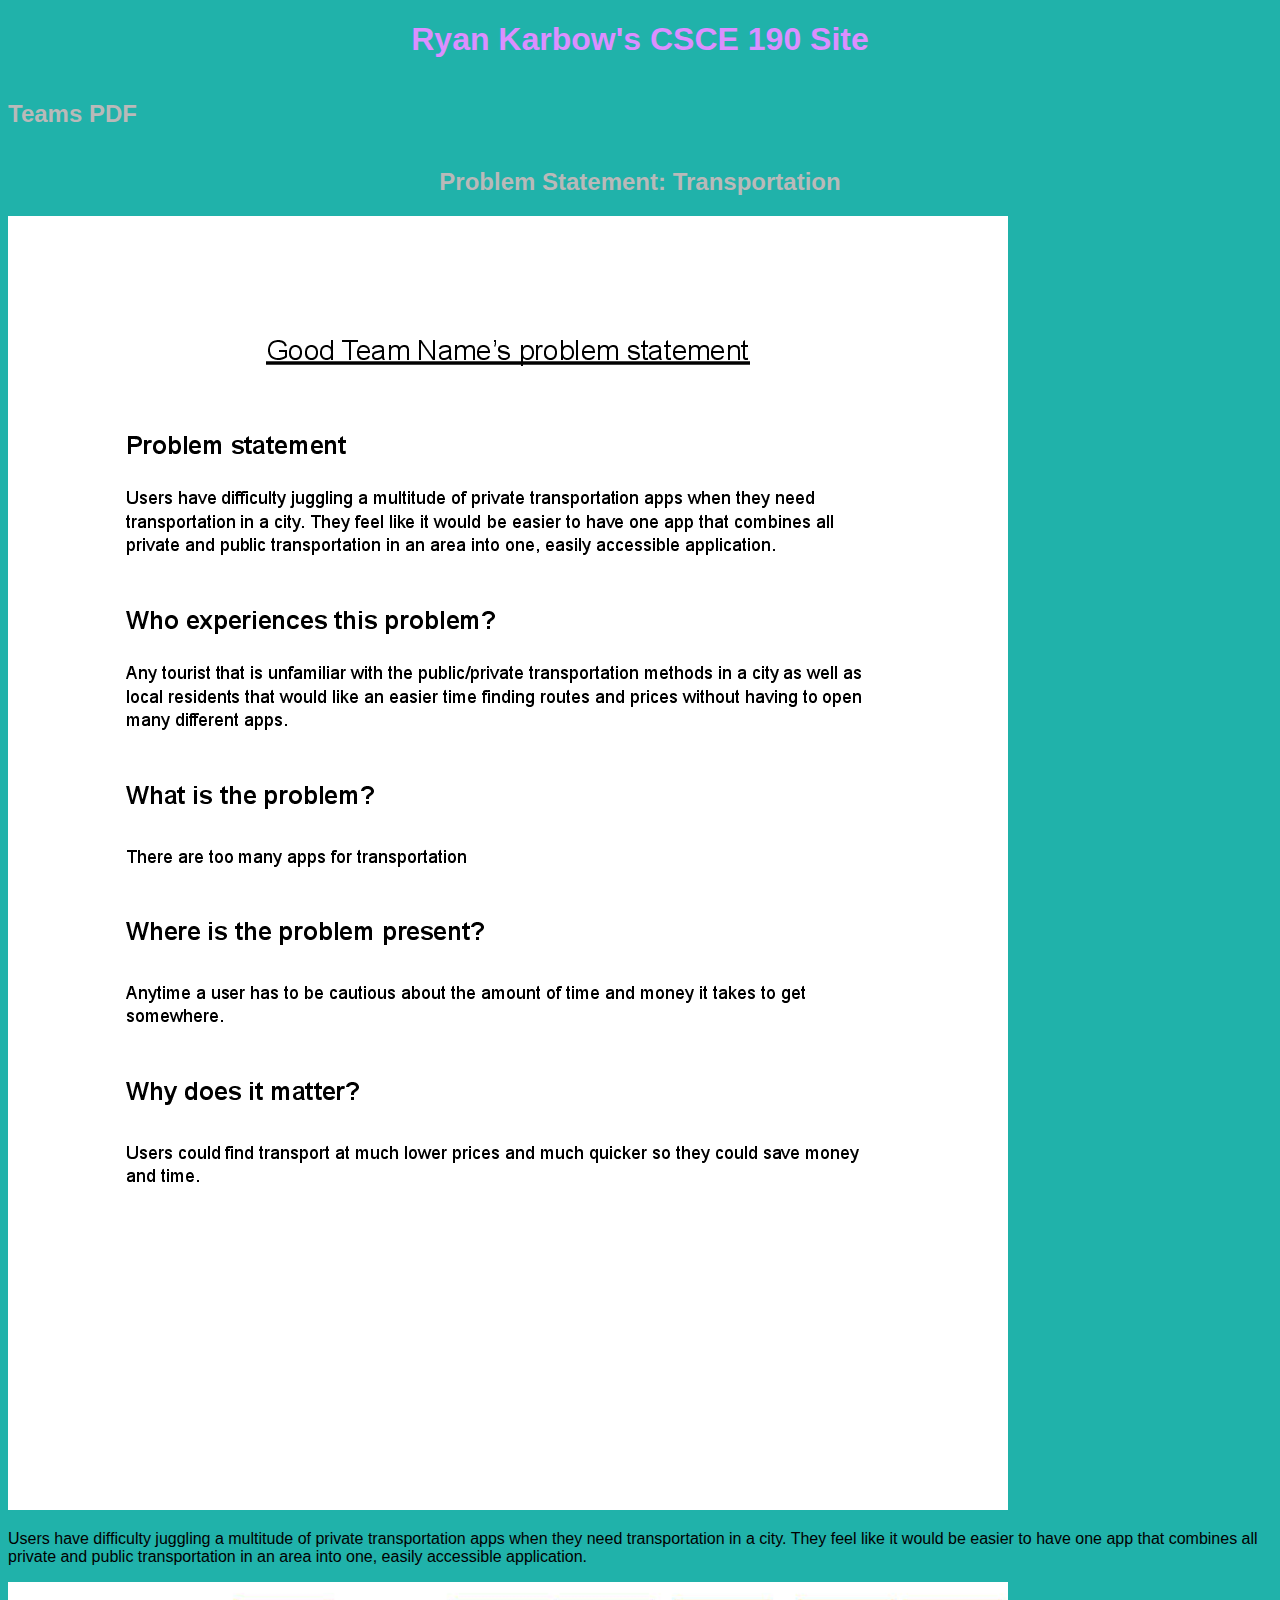
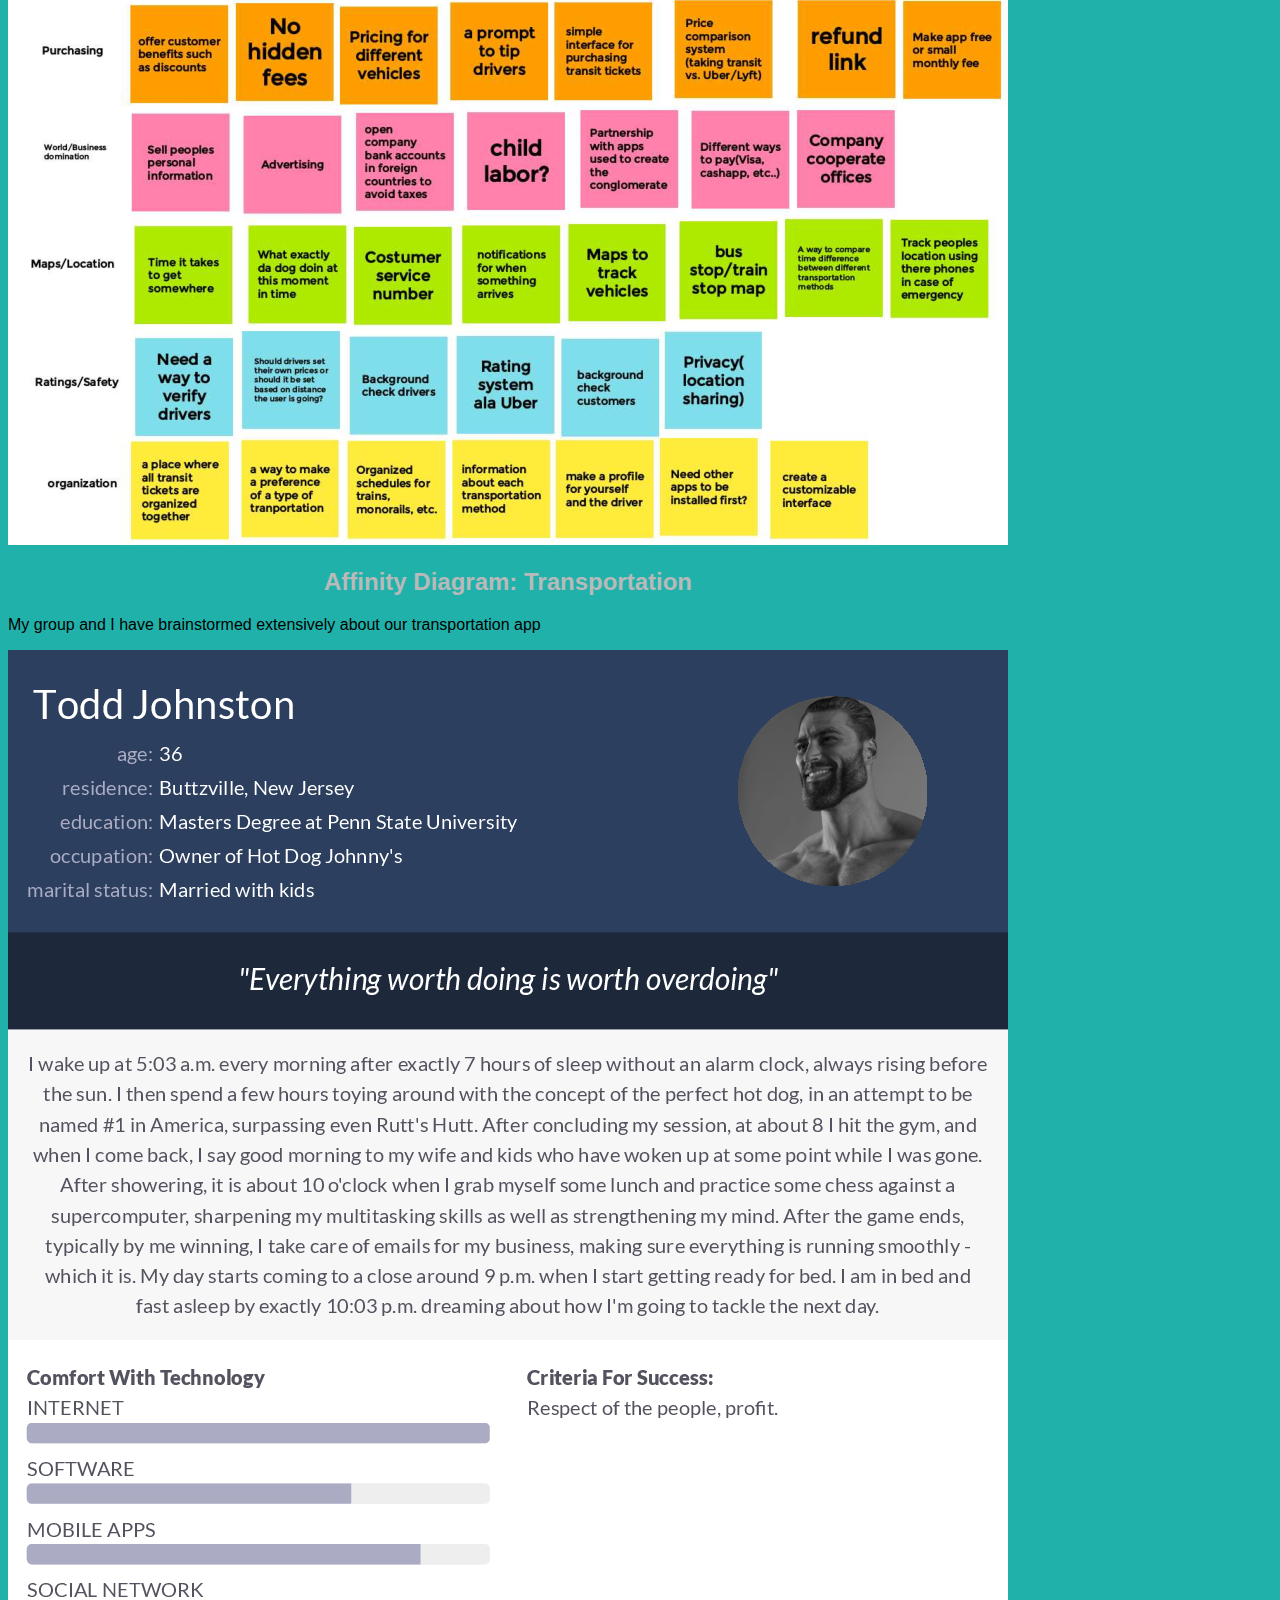
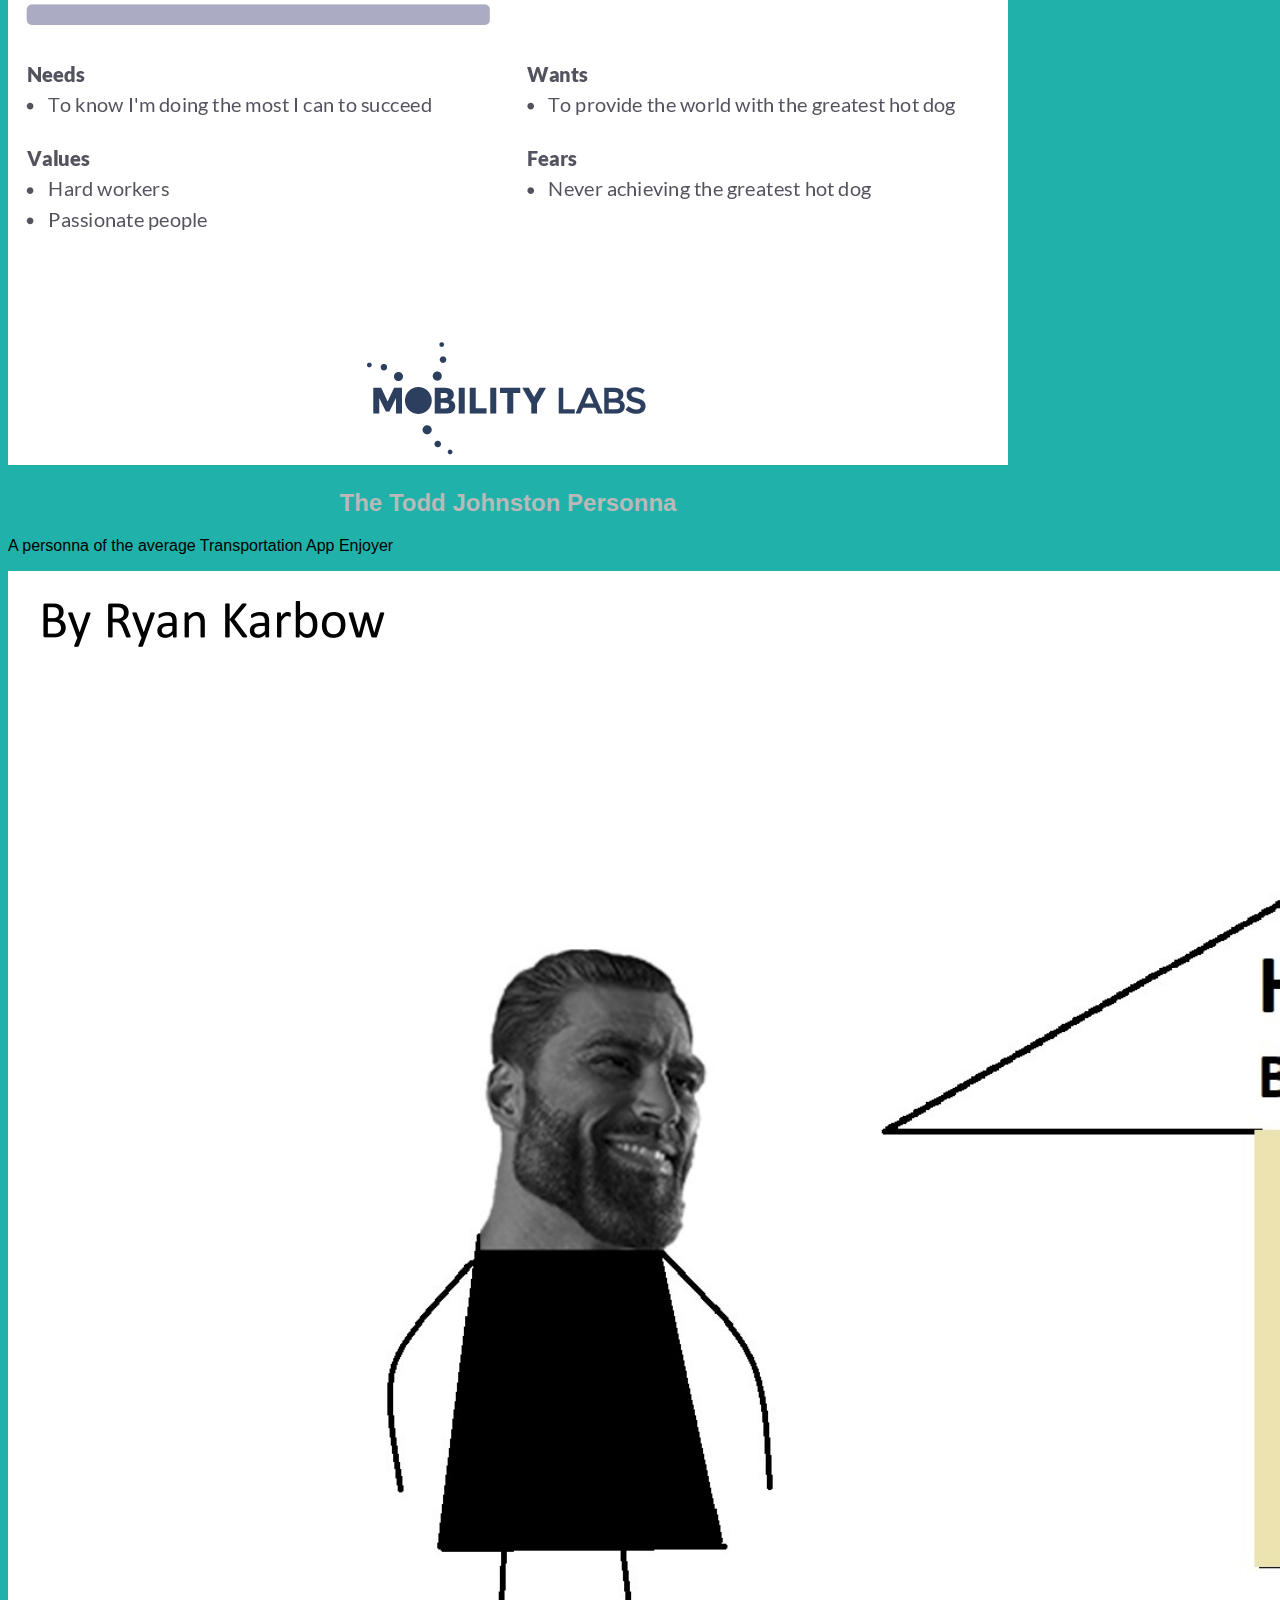
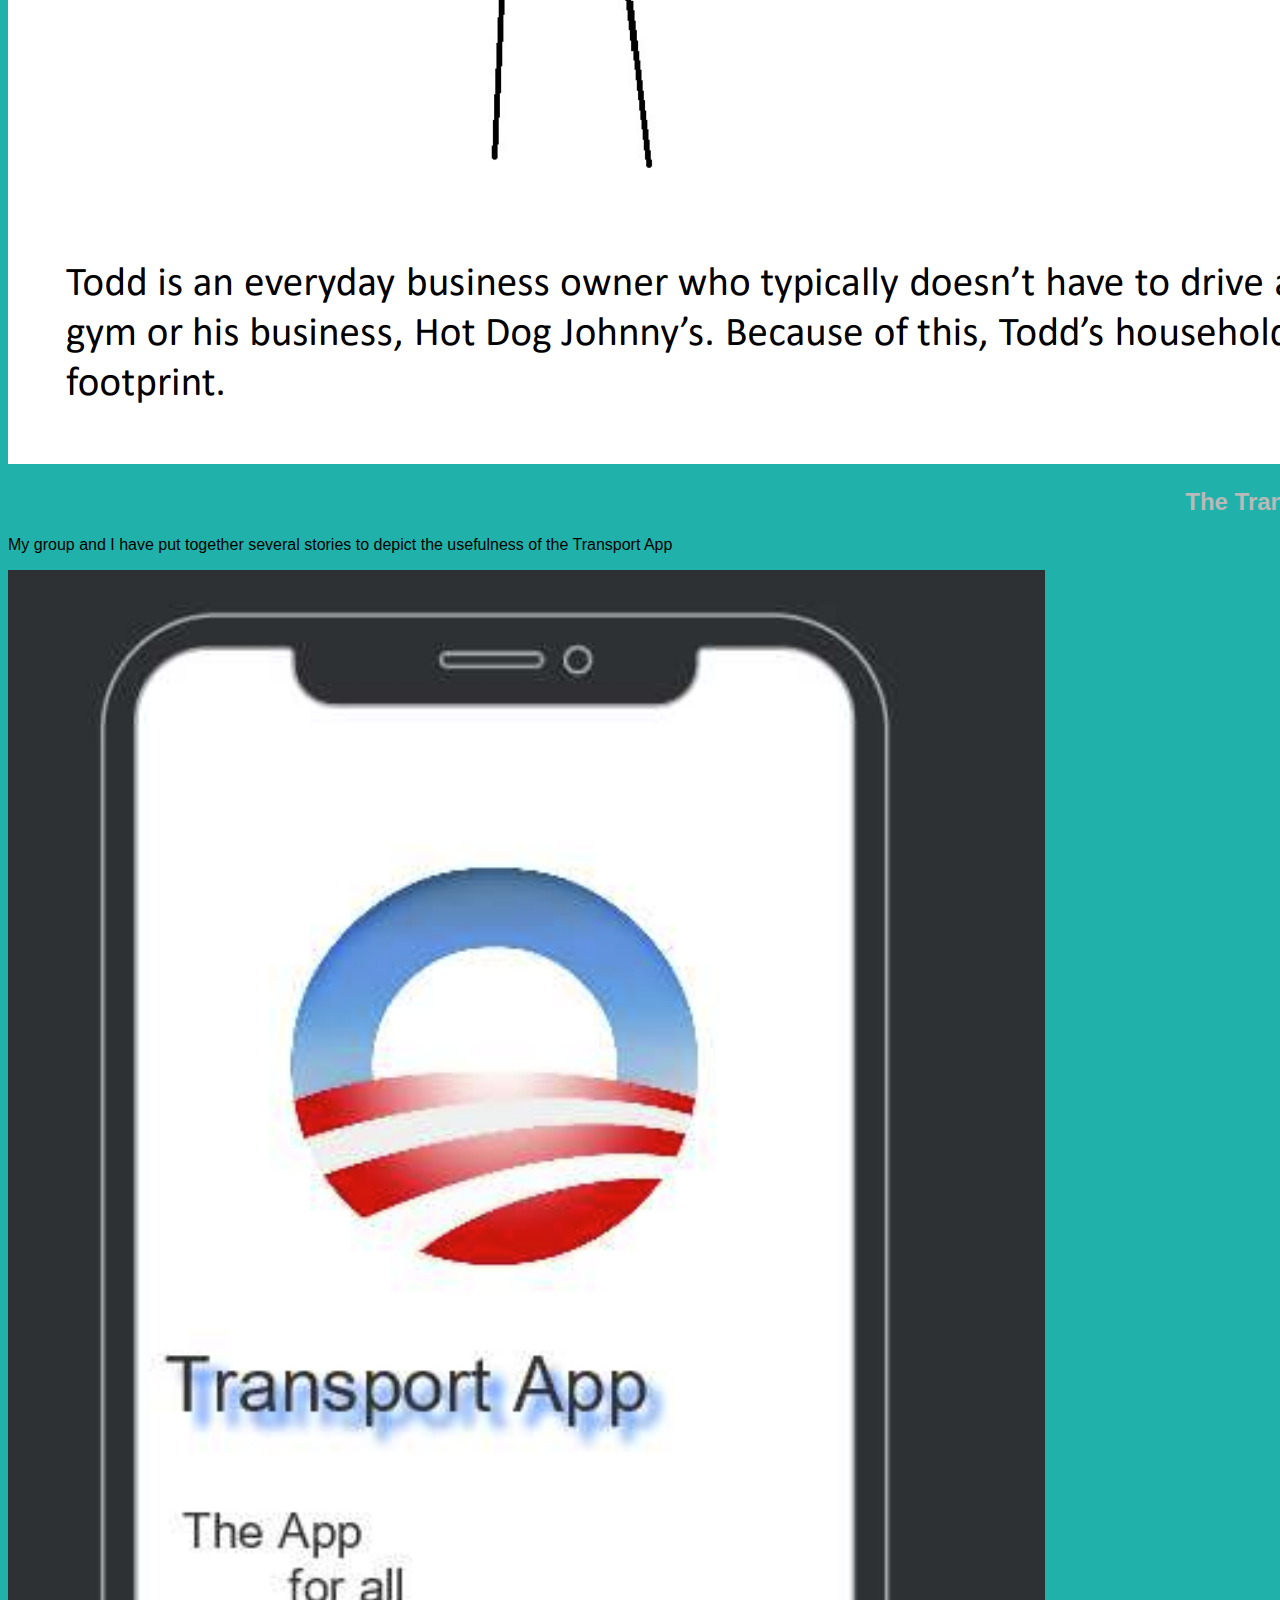
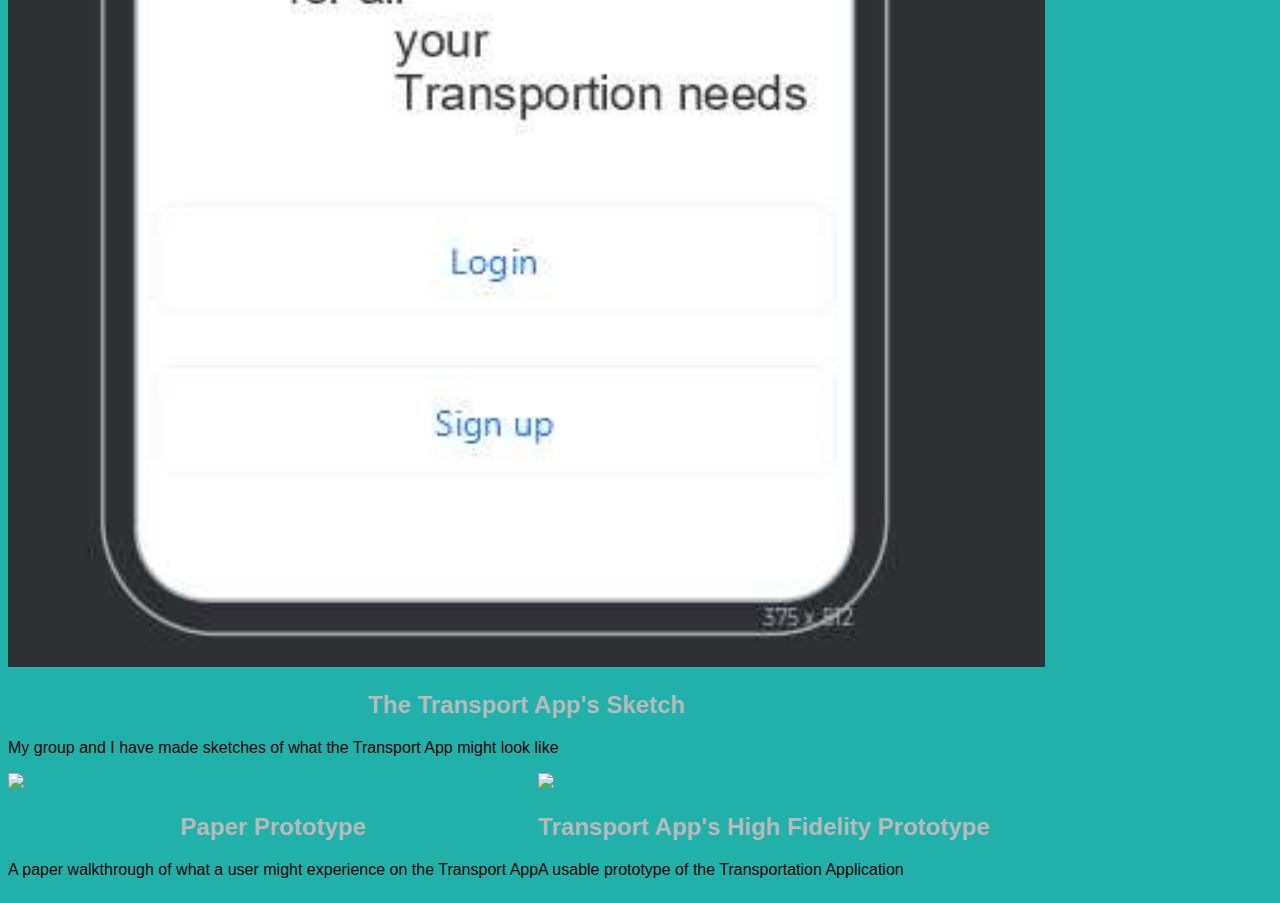
==== commit bf2740c6: "Add files via upload" ====
--- a/index.html
+++ b/index.html
@@ -7,79 +7,94 @@
     <body>
         <h1>Ryan Karbow's CSCE 190 Site</h1>
 
-        <section>
-            <a href="Teams.pdf"><h2>Teams PDF</h2></a>
-        </section>
-        
-        <!--Problem Statement Assignment-->
-        <section class="Assignment">
-            <a href="The Expensive Nut Problem Statement.pdf"><img src="The Expensive Nut Problem Statement.png"></a>
-            <section class="ass-details">
-                <a href="The Expensive Nut Problem Statement.pdf"><h2>Problem Statement: Transportation</h2></a>
+        <div class="assignments">
+            <section>
+                <a href="Teams.pdf"><h2>Teams PDF</h2></a>
+            </section>
+            
+            <!--Problem Statement Assignment-->
+            <section class="Assignment">
+                <a href="The Expensive Nut Problem Statement.pdf">
+                    <h2>Problem Statement: Transportation</h2>
+                </a>
+                <a href="The Expensive Nut Problem Statement.pdf">
+                    <img src="The Expensive Nut Problem Statement.png">
+                </a>
                 <p>
                     Users have difficulty juggling a multitude of private transportation apps when they need transportation in a city. They feel like it would be easier to have one app that combines all
                     private and public transportation in an area into one, easily accessible application.                    
                 </p>
             </section>
-        </section>
 
-        <!--Affinity Diagram Assignment-->
-        <section class="Assignment">
-            <a href="The Expensive Nut Affinity Diagram.pdf"><img src="The Expensive Nut Affinity Diagram.png"></a>
-            <section class="ass-details">
-                <a href="The Expensive Nut Affinity Diagram.pdf"><h2>Affinity Diagram: Transportation</h2></a>
-                <p>
-                    My group and I have brainstormed extensively about our transportation app
-                </p>
+            <!--Affinity Diagram Assignment-->
+            <section class="Assignment">
+                <a href="The Expensive Nut Affinity Diagram.pdf"><img src="The Expensive Nut Affinity Diagram.png"></a>
+                <section class="ass-details">
+                    <a href="The Expensive Nut Affinity Diagram.pdf"><h2>Affinity Diagram: Transportation</h2></a>
+                    <p>
+                        My group and I have brainstormed extensively about our transportation app
+                    </p>
+                </section>
             </section>
-        </section>
 
-        <!--Personna Assignment-->
-        <section class="Assignment">
-            <a href="The Expensive Nut Persona.pdf"><img src="Todd Johnston.png"></a>
-            <section class="ass-details">
-                <a href="The Expensive Nut Persona.pdf"><h2>The Todd Johnston Personna</h2></a>
-                <p>
-                    A personna of the average Transportation App Enjoyer
-                </p>
+            <!--Personna Assignment-->
+            <section class="Assignment">
+                <a href="The Expensive Nut Persona.pdf"><img src="Todd Johnston.png"></a>
+                <section class="ass-details">
+                    <a href="The Expensive Nut Persona.pdf"><h2>The Todd Johnston Personna</h2></a>
+                    <p>
+                        A personna of the average Transportation App Enjoyer
+                    </p>
+                </section>
             </section>
-        </section>
 
-        <!--Storyboard Assignment-->
-        <section class="Assignment">
-            <a href="Frank Barry and Todd[591].pdf"><img src="Todd1.png"></a>
-            <section class="ass details">
-                <a href="Frank Barry and Todd[591].pdf"><h2>The Transport App's Storyborads</h2></a>
-                <p>
-                    My group and I have put together several stories to depict the usefulness of the Transport App
-                </p>
+            <!--Storyboard Assignment-->
+            <section class="Assignment">
+                <a href="Frank Barry and Todd[591].pdf"><img src="Todd1.png"></a>
+                <section class="ass details">
+                    <a href="Frank Barry and Todd[591].pdf"><h2>The Transport App's Storyborads</h2></a>
+                    <p>
+                        My group and I have put together several stories to depict the usefulness of the Transport App
+                    </p>
+                </section>
             </section>
-        </section>
 
-         <!--Sketches Assignment-->
-         <section class="Assignment">
-            <a href="SketchNut.pdf"><img src="Sketch.png"></a>
-            <section class="ass details">
-                <a href="SketchNut.pdf"><h2>The Transport App's Sketch</h2></a>
-                <p>
-                    My group and I have made sketches of what the Transport App might look like
-                </p>
+            <!--Sketches Assignment-->
+            <section class="Assignment">
+                <a href="SketchNut.pdf"><img src="Sketch.png"></a>
+                <section class="ass details">
+                    <a href="SketchNut.pdf"><h2>The Transport App's Sketch</h2></a>
+                    <p>
+                        My group and I have made sketches of what the Transport App might look like
+                    </p>
+                </section>
             </section>
-        </section>
 
-        <!--Prototype Assignment-->
-        <section class="Assignment">
-            <a href="https://www.youtube.com/watch?v=susxMtn5OwQ">
-                <img src="Files/PaperPrototype.png">
-            </a>
-            <section class="ass details">
+            <!--Prototype Assignment-->
+            <section class="Assignment">
                 <a href="https://www.youtube.com/watch?v=susxMtn5OwQ">
-                    <h2>Paper Prototype</h2>
+                    <img src="Files/PaperPrototype.png">
                 </a>
-                <p>
-                    A paper walkthrough of what a user might experience on the Transport App
-                </p>
+                <section class="ass details">
+                    <a href="https://www.youtube.com/watch?v=susxMtn5OwQ">
+                        <h2>Paper Prototype</h2>
+                    </a>
+                    <p>
+                        A paper walkthrough of what a user might experience on the Transport App
+                    </p>
+                </section>
             </section>
-        </section>
+
+            <!--Hi-Fi Prototype Assignment-->
+            <section class="Assignment">
+                <a href="Files/Transport Application-html/preview.html"><img src="Files/Hi-Fi Prototype.png"></a>
+                <section class="ass details">
+                    <a href="Files/Transport Application-html/preview.html"><h2>Transport App's High Fidelity Prototype</h2></a>
+                    <p>
+                        A usable prototype of the Transportation Application
+                    </p>
+                </section>
+            </section>
+        </div>
     </body>
 </html>
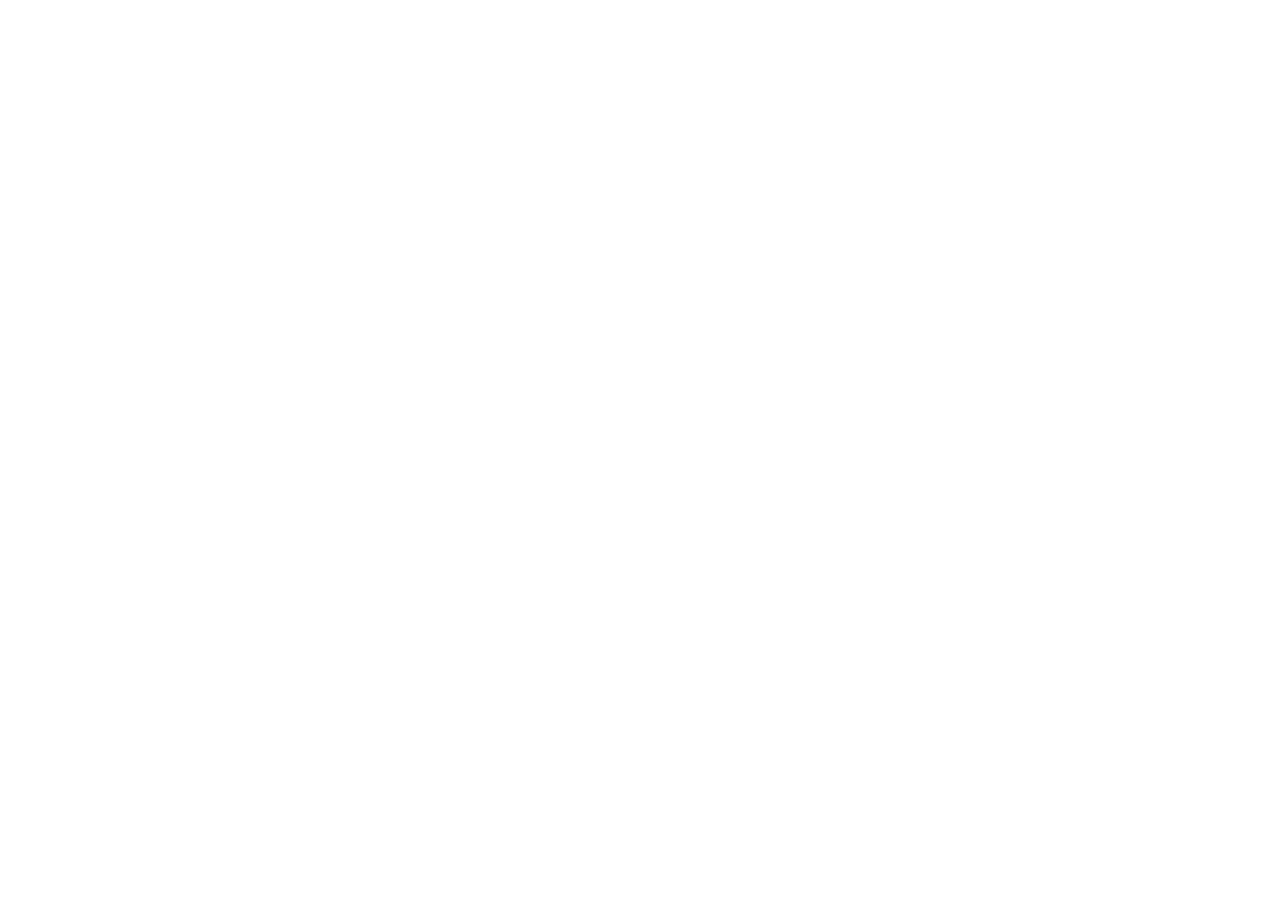
==== commit 5d2bdf31: "Add files via upload" ====
--- a/index.html
+++ b/index.html
@@ -1,100 +1,260 @@
-<!DOCTYPE html>
-<html>
-    <head>
-        <title>CSCE190: Ryan Karbow</title>
-        <link rel="stylesheet" href="styles.css">
-    </head>  
-    <body>
-        <h1>Ryan Karbow's CSCE 190 Site</h1>
-
-        <div class="assignments">
-            <section>
-                <a href="Teams.pdf"><h2>Teams PDF</h2></a>
-            </section>
-            
-            <!--Problem Statement Assignment-->
-            <section class="Assignment">
-                <a href="The Expensive Nut Problem Statement.pdf">
-                    <h2>Problem Statement: Transportation</h2>
-                </a>
-                <a href="The Expensive Nut Problem Statement.pdf">
-                    <img src="The Expensive Nut Problem Statement.png">
-                </a>
-                <p>
-                    Users have difficulty juggling a multitude of private transportation apps when they need transportation in a city. They feel like it would be easier to have one app that combines all
-                    private and public transportation in an area into one, easily accessible application.                    
-                </p>
-            </section>
-
-            <!--Affinity Diagram Assignment-->
-            <section class="Assignment">
-                <a href="The Expensive Nut Affinity Diagram.pdf"><img src="The Expensive Nut Affinity Diagram.png"></a>
-                <section class="ass-details">
-                    <a href="The Expensive Nut Affinity Diagram.pdf"><h2>Affinity Diagram: Transportation</h2></a>
-                    <p>
-                        My group and I have brainstormed extensively about our transportation app
-                    </p>
-                </section>
-            </section>
-
-            <!--Personna Assignment-->
-            <section class="Assignment">
-                <a href="The Expensive Nut Persona.pdf"><img src="Todd Johnston.png"></a>
-                <section class="ass-details">
-                    <a href="The Expensive Nut Persona.pdf"><h2>The Todd Johnston Personna</h2></a>
-                    <p>
-                        A personna of the average Transportation App Enjoyer
-                    </p>
-                </section>
-            </section>
-
-            <!--Storyboard Assignment-->
-            <section class="Assignment">
-                <a href="Frank Barry and Todd[591].pdf"><img src="Todd1.png"></a>
-                <section class="ass details">
-                    <a href="Frank Barry and Todd[591].pdf"><h2>The Transport App's Storyborads</h2></a>
-                    <p>
-                        My group and I have put together several stories to depict the usefulness of the Transport App
-                    </p>
-                </section>
-            </section>
-
-            <!--Sketches Assignment-->
-            <section class="Assignment">
-                <a href="SketchNut.pdf"><img src="Sketch.png"></a>
-                <section class="ass details">
-                    <a href="SketchNut.pdf"><h2>The Transport App's Sketch</h2></a>
-                    <p>
-                        My group and I have made sketches of what the Transport App might look like
-                    </p>
-                </section>
-            </section>
-
-            <!--Prototype Assignment-->
-            <section class="Assignment">
-                <a href="https://www.youtube.com/watch?v=susxMtn5OwQ">
-                    <img src="Files/PaperPrototype.png">
-                </a>
-                <section class="ass details">
-                    <a href="https://www.youtube.com/watch?v=susxMtn5OwQ">
-                        <h2>Paper Prototype</h2>
-                    </a>
-                    <p>
-                        A paper walkthrough of what a user might experience on the Transport App
-                    </p>
-                </section>
-            </section>
-
-            <!--Hi-Fi Prototype Assignment-->
-            <section class="Assignment">
-                <a href="Files/Transport Application-html/preview.html"><img src="Files/Hi-Fi Prototype.png"></a>
-                <section class="ass details">
-                    <a href="Files/Transport Application-html/preview.html"><h2>Transport App's High Fidelity Prototype</h2></a>
-                    <p>
-                        A usable prototype of the Transportation Application
-                    </p>
-                </section>
-            </section>
-        </div>
-    </body>
-</html>
+
+
+
+<!DOCTYPE HTML>
+	<head>
+
+		<meta charset="utf-8">
+
+		<title>Transport Application - Proto.io</title>
+
+		
+			<meta name="HandheldFriendly" content="True">
+			<meta name="MobileOptimized" content="390"> 
+
+			
+			
+			
+			<meta name="viewport" content="minimum-scale=1.00, maximum-scale=1.00, initial-scale=1.00, user-scalable=no, shrink-to-fit=no" />
+
+			
+				<meta name="apple-mobile-web-app-capable" content="yes" />
+				<meta name="apple-mobile-web-app-status-bar-style" content="black-translucent" />
+			
+
+			<meta name="format-detection" content="telephone=no">
+
+
+			
+
+            
+            <link rel="icon" sizes="192x192" href="./src/assets/branding/android-icon-hires.png">
+            <link rel="icon" sizes="128x128" href="./src/assets/branding/android-icon.png">
+
+            
+            <link href="./src/assets/branding/apple-touch-icon-retina180.png" sizes="180x180" rel="apple-touch-icon">
+
+            
+            <link href="./src/assets/branding/apple-touch-icon-retina.png" sizes="114x114" rel="apple-touch-icon">
+
+            
+            <link href="./src/assets/branding/apple-touch-icon.png" sizes="57x57" rel="apple-touch-icon">
+
+            
+            <link href="./src/assets/branding/startup.png" media="(device-width: 320px)" rel="apple-touch-startup-image">
+
+            
+            <link href="./src/assets/branding/startup-retina.png" media="(device-width: 320px) and (device-height: 480px) and (-webkit-device-pixel-ratio: 2)" rel="apple-touch-startup-image">
+
+            
+            <link href="./src/assets/branding/startup-568.png" media="(device-width: 320px) and (device-height: 568px) and (-webkit-device-pixel-ratio: 2)" rel="apple-touch-startup-image">
+
+            
+            <link href="./src/assets/branding/startup-retina-6.png" media="(device-width: 375px) and (device-height: 667px) and (orientation: portrait) and (-webkit-device-pixel-ratio: 2)" rel="apple-touch-startup-image">
+
+            
+            <link href="./src/assets/branding/startup-retina-6plus.png" media="(device-width: 414px) and (device-height: 736px) and (orientation: portrait) and (-webkit-device-pixel-ratio: 3)" rel="apple-touch-startup-image">
+
+            
+            <link href="./src/assets/branding/startup-retina-6plus-landscape.png" media="(device-width: 414px) and (device-height: 736px) and (orientation: landscape) and (-webkit-device-pixel-ratio: 3)" rel="apple-touch-startup-image">
+
+            
+            <link href="./src/assets/branding/startup-ipad.png" media="(device-width: 768px) and (orientation: portrait)" rel="apple-touch-startup-image">
+
+            
+            <link href="./src/assets/branding/startup-ipad-landscape.png" media="(device-width: 768px) and (orientation: landscape)" rel="apple-touch-startup-image">
+
+            
+            <link href="./src/assets/branding/startup-ipad-retina.png" media="(device-width: 768px) and (orientation: portrait) and (-webkit-device-pixel-ratio: 2)" rel="apple-touch-startup-image">
+
+            
+            <link href="./src/assets/branding/startup-ipad-landscape-retina.png" media="(device-width: 768px) and (orientation: landscape) and (-webkit-device-pixel-ratio: 2)" rel="apple-touch-startup-image">
+
+            
+            <link href="./src/assets/branding/startup-ipad-pro.png" media="(device-width: 1024px) and (orientation: portrait) and (-webkit-device-pixel-ratio: 2)" rel="apple-touch-startup-image">
+
+            
+            <link href="./src/assets/branding/startup-ipad-pro-landscape.png" media="(device-width: 1024px) and (orientation: landscape) and (-webkit-device-pixel-ratio: 2)" rel="apple-touch-startup-image">
+
+			<meta http-equiv="cleartype" content="on"> 
+
+
+			 
+		    <script type="text/javascript" src="./scripts/plugins/jquery/jquery.js"></script>
+
+			
+				<link rel="stylesheet" href="./stylesheets/player-export.css" />
+				<script type="text/javascript" src="./scripts/player-export.js"></script>
+			
+
+			
+			<script type="text/javascript" src="./libraries/common/components.js"></script> 
+			<link type="text/css" rel="Stylesheet" href="./libraries/common/components.1.00.css" /> 
+
+			
+					<script type="text/javascript" src="./libraries/generic2/components.js"></script> 
+					<link type="text/css" rel="Stylesheet" href="./libraries/generic2/components.1.00.css" /> 
+				
+					<script type="text/javascript" src="./libraries/ios7/components.js"></script> 
+					<link type="text/css" rel="Stylesheet" href="./libraries/ios7/components.1.00.css" /> 
+				
+					<script type="text/javascript" src="./libraries/ios9/components.js"></script> 
+					<link type="text/css" rel="Stylesheet" href="./libraries/ios9/components.1.00.css" /> 
+				
+				<script type="text/javascript" src="./data/data.js"></script> 
+			
+
+		<style>
+			body { width: 390px; height: 844px; }
+			.landscape, .landscape .prx-page { min-height: 390px; }
+			.portrait, .portrait .prx-page { min-height: 844px; }
+		</style>
+
+		<script type="text/javascript">
+
+			prx.ver = '6.7.7.1';
+			prx.url.account = 'https://gabeblackwell.proto.io';
+			prx.url.staticassets = 'https://gal.proto.io';
+			prx.url.devices = 'https://dteyv52hbg2at.cloudfront.net/devices';
+			prx.url.static = 'https://dteyv52hbg2at.cloudfront.net';
+			prx.url.siteurl = 'proto.io';
+			prx.url.crossmsg = 'https://gabeblackwell.proto.io';
+
+			prx.nodejsassetsserver = {};
+			prx.nodejsassetsserver.host = ".proto.io";
+			prx.nodejsassetsserver.subdomainprefix = "https://a3";
+			prx.nodejsassetsserver.maxsubdomains = "20";
+
+			prx.device_library = 'ios9';
+			prx.devices[prx.device] = {
+				name: prx.device
+				,defaultOrientation: 'portrait'
+				,portrait_applies: 1 //new
+				,portrait: [390,844]
+				,landscape_applies: 1 //new
+				,landscape: [844,390]
+				,allow_orientation_change: 1 //new
+				,statusbar_skin: 'default' // new
+				,statusbarheightportrait: 0
+				,statusbarheightlandscape: 0
+				,navigationbar_skin: 'default' //new
+				,navigationbarheightportrait: 0
+				,navigationbarheightlandscape: 0
+				,normalportrait: [390,844]
+				,normallandscape: [844,390]
+				,device_s3bucket: '66bd5b4d-9b18-415d-a8ee-066fc410e14c'
+				,dpr: '1.00'
+				,deviceType: "iphonex"
+                ,showiPhoneXNotch: true
+                ,hasCustomSkinNotch: false
+				,appleWatchRoundedCorners: false
+				,scrollType: "default"
+				,initialscale: 1.00
+				,targetdensitydpi: "device-dpi"
+			}
+			// save a copy of the device in the player state
+			prx.currentPlayerStatus.projectDevice = prx.toolbox.clone(prx.devices[prx.device]);
+			prx.currentPlayerStatus.targetDevice = {"ISANDROIDTABLET":0,"ISIPOD":0,"ISCHROME":0,"ISIOS":1,"ISMSIE":0,"ISMOZILLA":0,"isAndroid-Pad":0,"ISOPERA":0,"ISWEBKIT":0,"SOSVERSION":{"CBUILDVER":"","CMAJORVER":"","CMINORVER":"","CTEXT":"","IMINORVER":0,"IMAJORVER":0,"IBUILDVER":0},"ISIPAD":0,"ISMOBILE":1,"ISSAFARI":0,"ISIPHONE":1,"ISWINDOWS":0,"ISWINDOWSTOUCH":0,"ISDEVICE":1,"ISANDROID":0,"ISCUSTOM":0};
+			prx.releaseChannel = 'stable';
+
+			prx.projectsettings.id = 'ae5e7a6e-0190-4089-a78e-d4cc57a3b21b';
+			prx.projectsettings.s3b = 'gabeblackwell-1252319-6e853d77-d4a1-0417-39a70941c7b0c54b';
+			prx.projectsettings.account = 'gabeblackwell';
+			prx.projectsettings.statusbar = '0'; 
+			prx.projectsettings.statusbarapplies = '0';
+			prx.projectsettings.navigationbar = '0';
+			prx.projectsettings.navigationbarapplies = '0';
+			prx.projectsettings.initialpageid = -1;
+			
+			
+			prx.projectsettings.flashactions = 1;
+			prx.projectsettings.gatrackingcode = '';
+
+			prx.export2html = '1' == true;
+			prx.mobPlayer = 0;
+
+			prx.user.country = 'US';
+
+			prx.s3Links = []; 
+			var sLinkedAssets = [];
+			
+
+			prx.csrf_token = '7B4FA544E625E27DAF1BD31A7F8406604E24FCAB87D5579FC332004763E028BC';
+
+            
+
+            
+                            prx.assetsAccessToken = "eyJ0eXAiOiJKV1QiLCJhbGciOiJIUzI1NiJ9.eyJkIjp7InVpZCI6Ii0xIiwicHJvamVjdF9pZCI6ImFlNWU3YTZlLTAxOTAtNDA4OS1hNzhlLWQ0Y2M1N2EzYjIxYiJ9LCJ2IjowLCJleHAiOjE2MzczODg2NjgsImlhdCI6MTYzNzIwODY2OH0.OFRICGGig9N2Labc-sGSKbGsbTmixlbBGN2p_ObWjU4";
+
+			prx.iniPlayer.iniPreLoad();
+
+		</script>
+	</head>
+
+	
+
+			<body class="player device-cursor-touch mobile-device-true " " id="mbd" >
+
+				
+					<div id='iphoneX-notch-player'>
+						<span class="iphoneX-notch-corners"></span>
+					</div>
+				
+				<div id="window-wrapper">
+					<div id="dragarea"></div>
+					<div id="statusbar"></div>
+					<div id="underlay" style=""></div>
+
+					<div class="prx-page" data-role="page" id="p-1" data-id="1"></div>
+					
+								<div class="prx-page" data-role="page" id="p-2" data-id="2"></div>
+							
+								<div class="prx-page" data-role="page" id="p-3" data-id="3"></div>
+							
+								<div class="prx-page" data-role="page" id="p-4" data-id="4"></div>
+							
+								<div class="prx-page" data-role="page" id="p-5" data-id="5"></div>
+							
+								<div class="prx-page" data-role="page" id="p-7" data-id="7"></div>
+							
+								<div class="prx-page" data-role="page" id="p-9" data-id="9"></div>
+							
+								<div class="prx-page" data-role="page" id="p-10" data-id="10"></div>
+							
+								<div class="prx-page" data-role="page" id="p-11" data-id="11"></div>
+							
+								<div class="prx-page" data-role="page" id="p-12" data-id="12"></div>
+							
+								<div class="prx-page" data-role="page" id="p-13" data-id="13"></div>
+							
+								<div class="prx-page" data-role="page" id="p-14" data-id="14"></div>
+							
+								<div class="prx-page" data-role="page" id="p-16" data-id="16"></div>
+							
+								<div class="prx-page" data-role="page" id="p-17" data-id="17"></div>
+							
+								<div class="prx-page" data-role="page" id="p-18" data-id="18"></div>
+							
+								<div class="prx-page" data-role="page" id="p-19" data-id="19"></div>
+							
+					<div id="navigationbar"></div>
+					<div id="overlay"></div>
+					<div id="trash"></div>
+					<div id="quick-audios"></div>
+				</div>
+
+				 
+			<div id="loader-wrapper">
+				
+				<div class="progress">
+					<div class="progress-bar"></div>
+				</div>
+				<div id="poweredby"></div>
+			</div>
+			
+
+
+			</body>
+		
+
+</html>
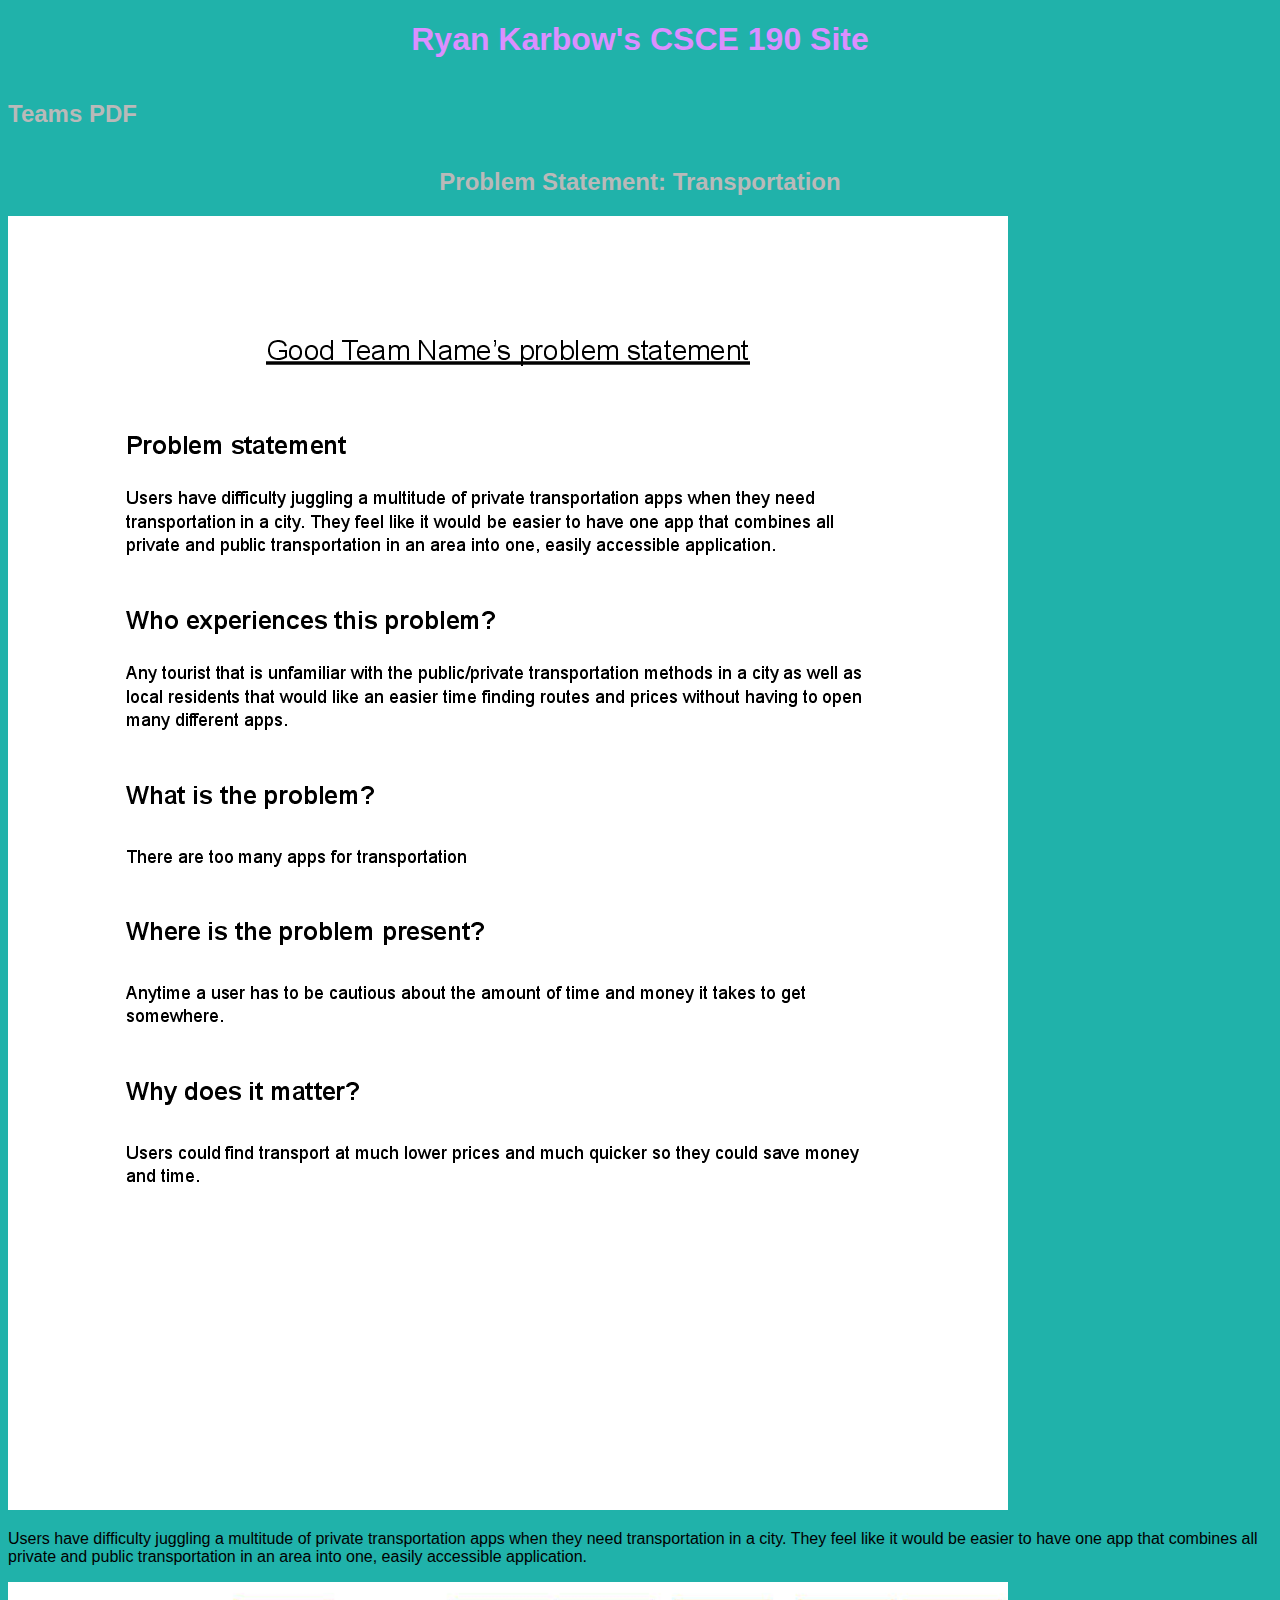
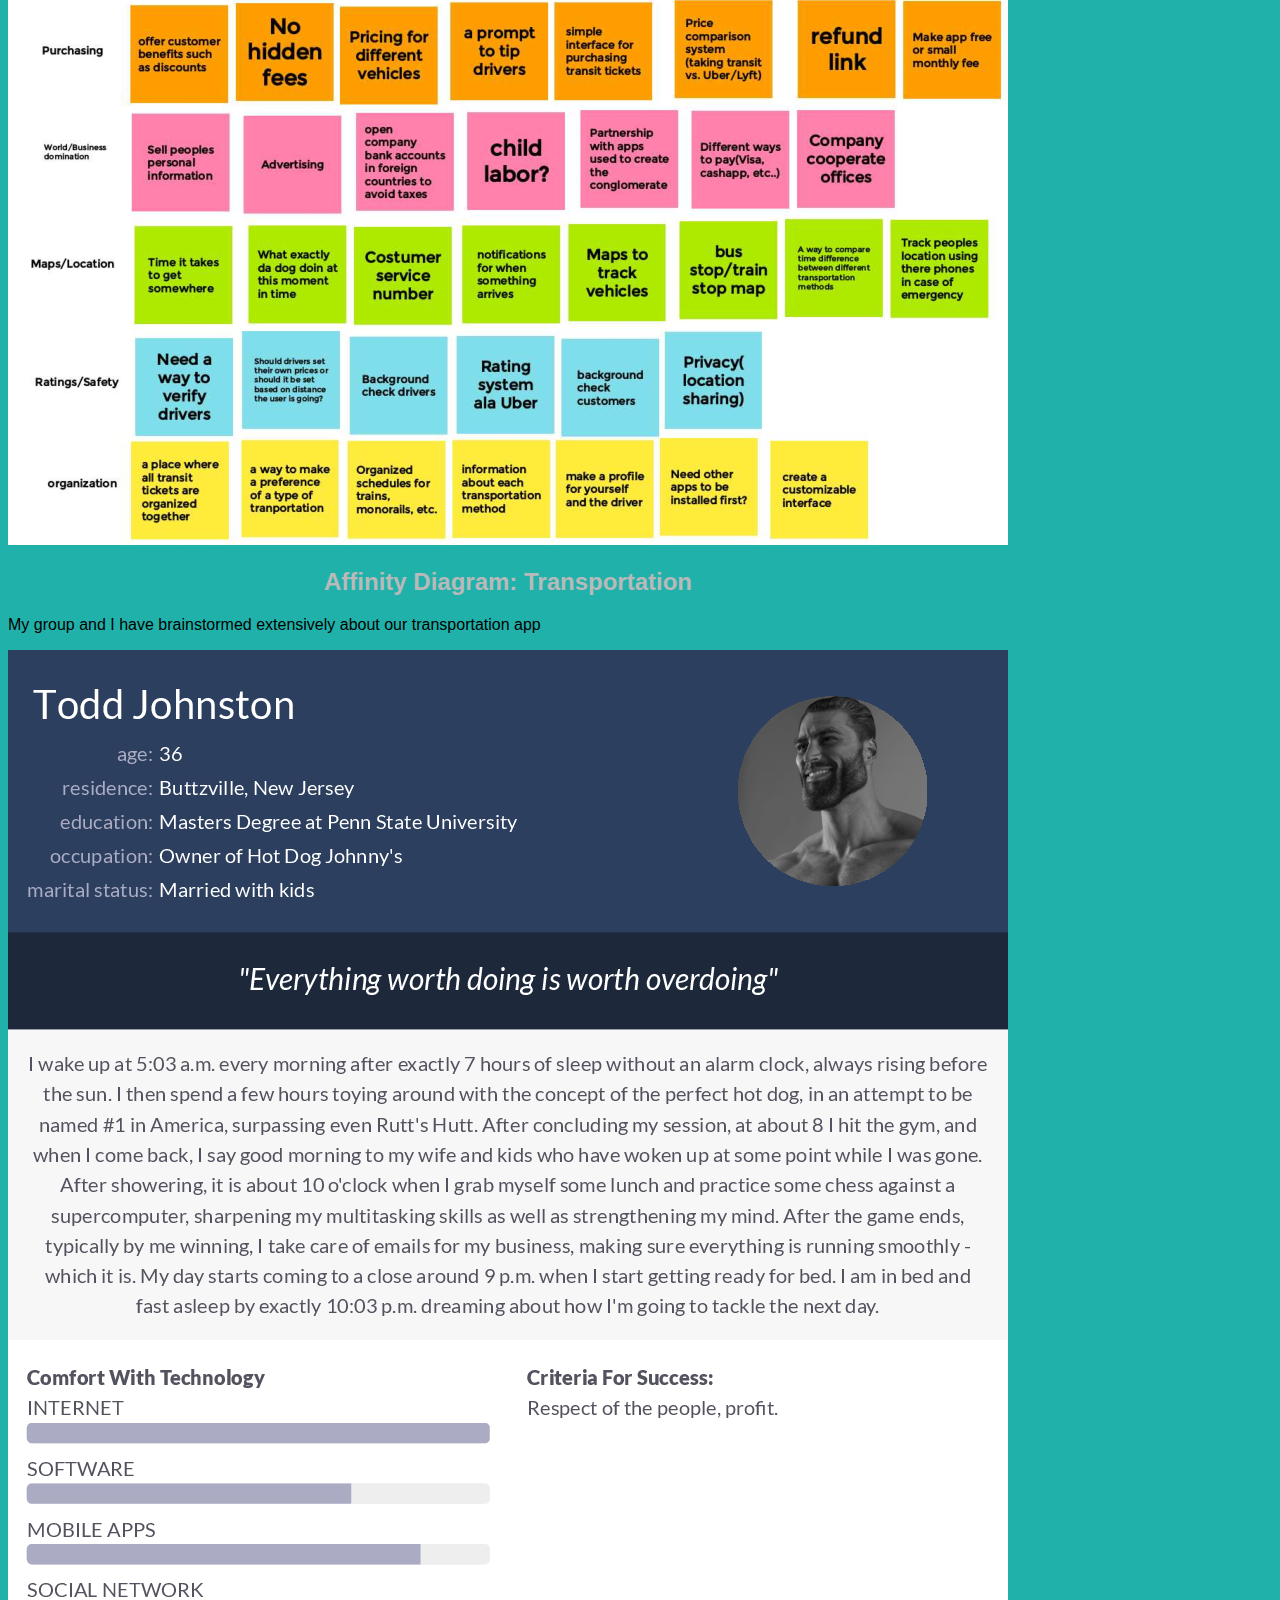
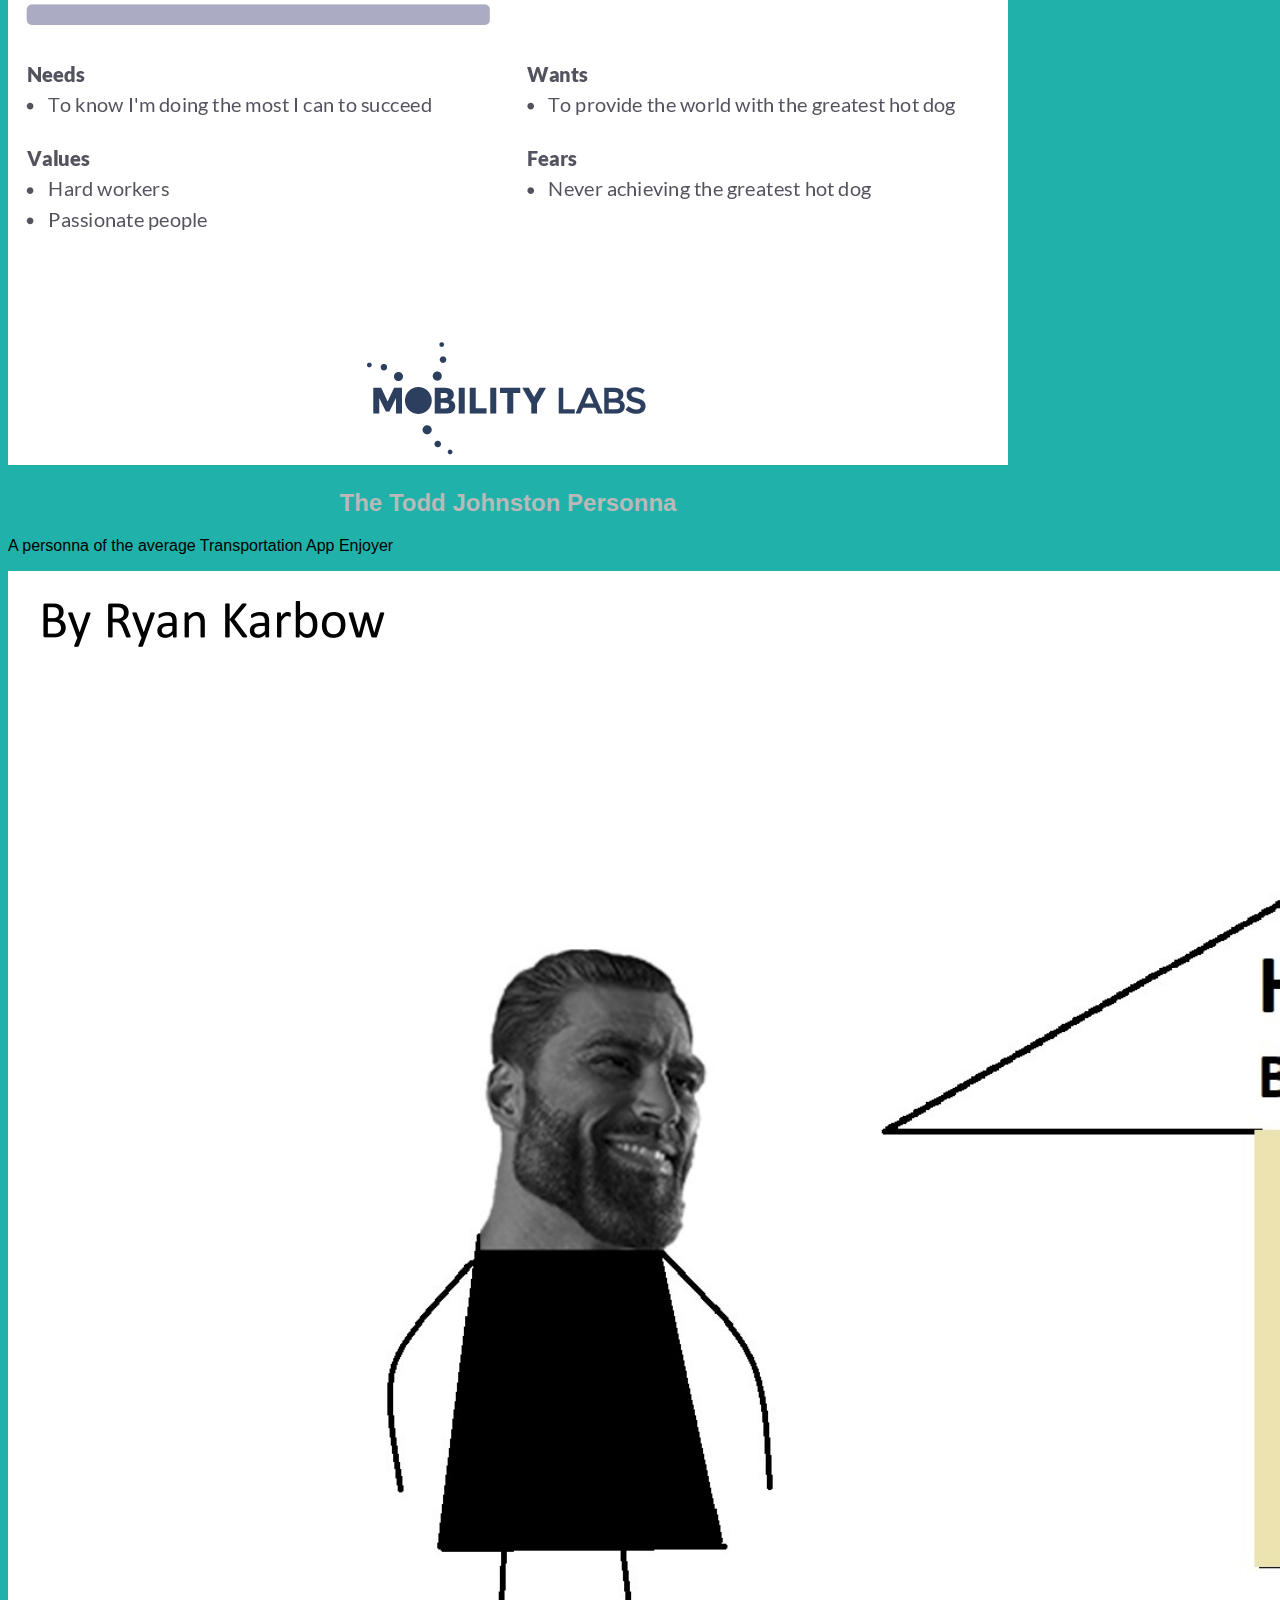
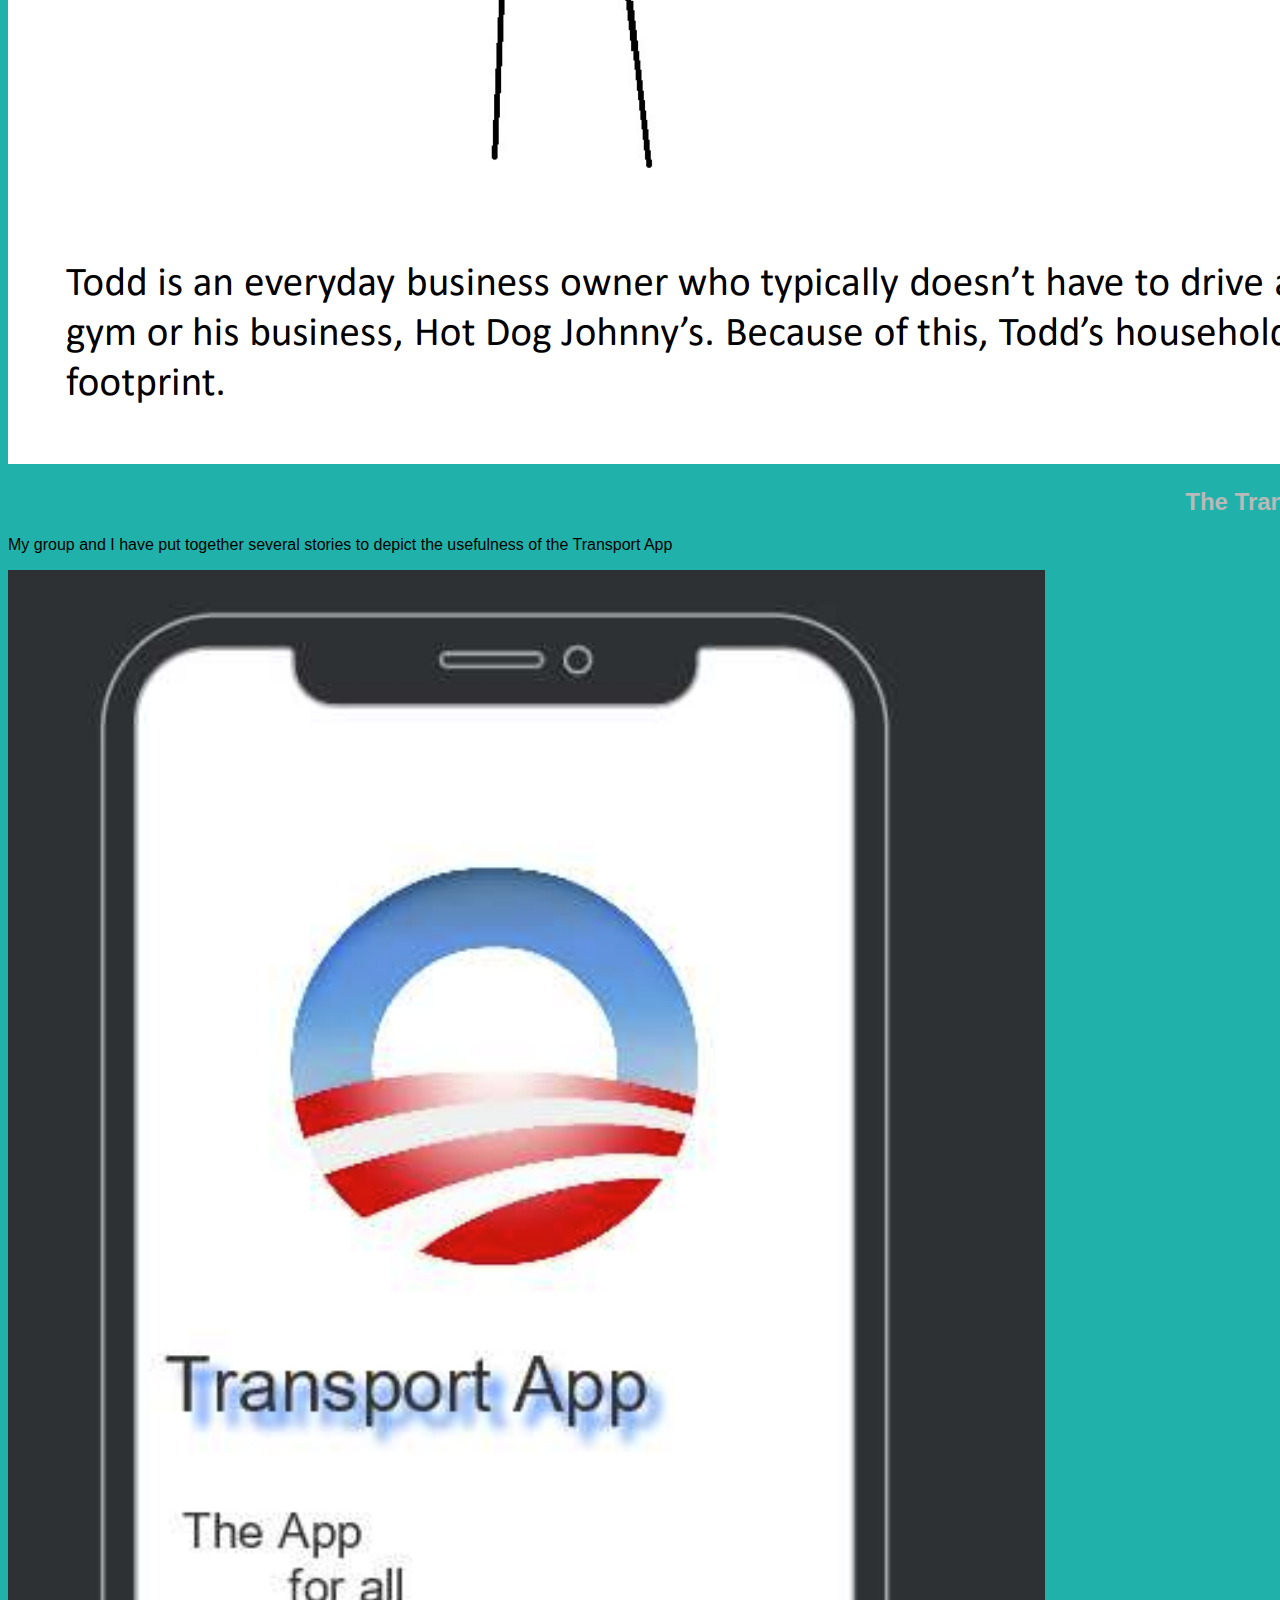
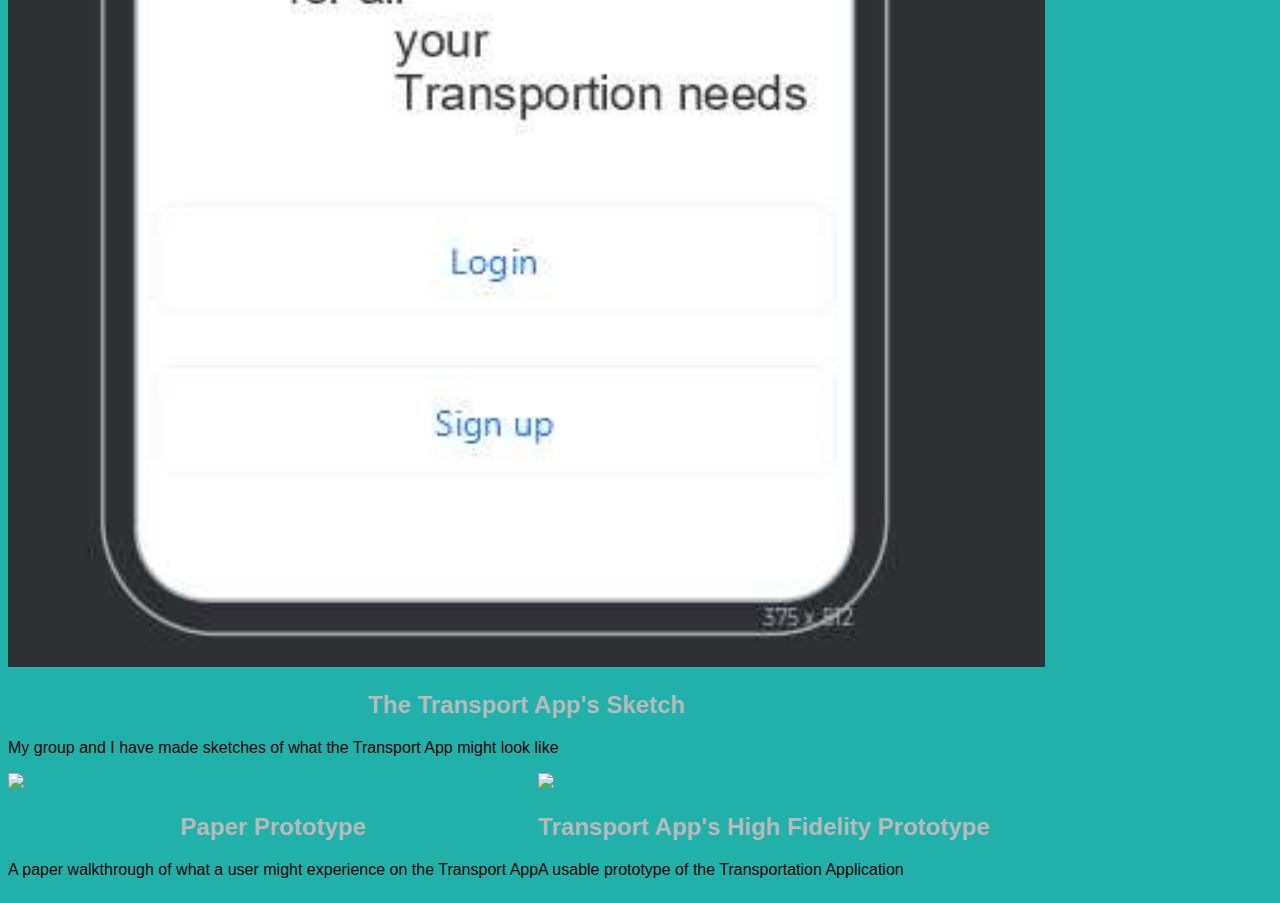
==== commit 4dbb4452: "Add files via upload" ====
--- a/index.html
+++ b/index.html
@@ -1,260 +1,104 @@
-
-
-
-<!DOCTYPE HTML>
-	<head>
-
-		<meta charset="utf-8">
-
-		<title>Transport Application - Proto.io</title>
-
-		
-			<meta name="HandheldFriendly" content="True">
-			<meta name="MobileOptimized" content="390"> 
-
-			
-			
-			
-			<meta name="viewport" content="minimum-scale=1.00, maximum-scale=1.00, initial-scale=1.00, user-scalable=no, shrink-to-fit=no" />
-
-			
-				<meta name="apple-mobile-web-app-capable" content="yes" />
-				<meta name="apple-mobile-web-app-status-bar-style" content="black-translucent" />
-			
-
-			<meta name="format-detection" content="telephone=no">
-
-
-			
-
-            
-            <link rel="icon" sizes="192x192" href="./src/assets/branding/android-icon-hires.png">
-            <link rel="icon" sizes="128x128" href="./src/assets/branding/android-icon.png">
-
-            
-            <link href="./src/assets/branding/apple-touch-icon-retina180.png" sizes="180x180" rel="apple-touch-icon">
-
-            
-            <link href="./src/assets/branding/apple-touch-icon-retina.png" sizes="114x114" rel="apple-touch-icon">
-
-            
-            <link href="./src/assets/branding/apple-touch-icon.png" sizes="57x57" rel="apple-touch-icon">
-
-            
-            <link href="./src/assets/branding/startup.png" media="(device-width: 320px)" rel="apple-touch-startup-image">
-
-            
-            <link href="./src/assets/branding/startup-retina.png" media="(device-width: 320px) and (device-height: 480px) and (-webkit-device-pixel-ratio: 2)" rel="apple-touch-startup-image">
-
-            
-            <link href="./src/assets/branding/startup-568.png" media="(device-width: 320px) and (device-height: 568px) and (-webkit-device-pixel-ratio: 2)" rel="apple-touch-startup-image">
-
-            
-            <link href="./src/assets/branding/startup-retina-6.png" media="(device-width: 375px) and (device-height: 667px) and (orientation: portrait) and (-webkit-device-pixel-ratio: 2)" rel="apple-touch-startup-image">
-
-            
-            <link href="./src/assets/branding/startup-retina-6plus.png" media="(device-width: 414px) and (device-height: 736px) and (orientation: portrait) and (-webkit-device-pixel-ratio: 3)" rel="apple-touch-startup-image">
-
-            
-            <link href="./src/assets/branding/startup-retina-6plus-landscape.png" media="(device-width: 414px) and (device-height: 736px) and (orientation: landscape) and (-webkit-device-pixel-ratio: 3)" rel="apple-touch-startup-image">
-
-            
-            <link href="./src/assets/branding/startup-ipad.png" media="(device-width: 768px) and (orientation: portrait)" rel="apple-touch-startup-image">
-
-            
-            <link href="./src/assets/branding/startup-ipad-landscape.png" media="(device-width: 768px) and (orientation: landscape)" rel="apple-touch-startup-image">
-
-            
-            <link href="./src/assets/branding/startup-ipad-retina.png" media="(device-width: 768px) and (orientation: portrait) and (-webkit-device-pixel-ratio: 2)" rel="apple-touch-startup-image">
-
-            
-            <link href="./src/assets/branding/startup-ipad-landscape-retina.png" media="(device-width: 768px) and (orientation: landscape) and (-webkit-device-pixel-ratio: 2)" rel="apple-touch-startup-image">
-
-            
-            <link href="./src/assets/branding/startup-ipad-pro.png" media="(device-width: 1024px) and (orientation: portrait) and (-webkit-device-pixel-ratio: 2)" rel="apple-touch-startup-image">
-
-            
-            <link href="./src/assets/branding/startup-ipad-pro-landscape.png" media="(device-width: 1024px) and (orientation: landscape) and (-webkit-device-pixel-ratio: 2)" rel="apple-touch-startup-image">
-
-			<meta http-equiv="cleartype" content="on"> 
-
-
-			 
-		    <script type="text/javascript" src="./scripts/plugins/jquery/jquery.js"></script>
-
-			
-				<link rel="stylesheet" href="./stylesheets/player-export.css" />
-				<script type="text/javascript" src="./scripts/player-export.js"></script>
-			
-
-			
-			<script type="text/javascript" src="./libraries/common/components.js"></script> 
-			<link type="text/css" rel="Stylesheet" href="./libraries/common/components.1.00.css" /> 
-
-			
-					<script type="text/javascript" src="./libraries/generic2/components.js"></script> 
-					<link type="text/css" rel="Stylesheet" href="./libraries/generic2/components.1.00.css" /> 
-				
-					<script type="text/javascript" src="./libraries/ios7/components.js"></script> 
-					<link type="text/css" rel="Stylesheet" href="./libraries/ios7/components.1.00.css" /> 
-				
-					<script type="text/javascript" src="./libraries/ios9/components.js"></script> 
-					<link type="text/css" rel="Stylesheet" href="./libraries/ios9/components.1.00.css" /> 
-				
-				<script type="text/javascript" src="./data/data.js"></script> 
-			
-
-		<style>
-			body { width: 390px; height: 844px; }
-			.landscape, .landscape .prx-page { min-height: 390px; }
-			.portrait, .portrait .prx-page { min-height: 844px; }
-		</style>
-
-		<script type="text/javascript">
-
-			prx.ver = '6.7.7.1';
-			prx.url.account = 'https://gabeblackwell.proto.io';
-			prx.url.staticassets = 'https://gal.proto.io';
-			prx.url.devices = 'https://dteyv52hbg2at.cloudfront.net/devices';
-			prx.url.static = 'https://dteyv52hbg2at.cloudfront.net';
-			prx.url.siteurl = 'proto.io';
-			prx.url.crossmsg = 'https://gabeblackwell.proto.io';
-
-			prx.nodejsassetsserver = {};
-			prx.nodejsassetsserver.host = ".proto.io";
-			prx.nodejsassetsserver.subdomainprefix = "https://a3";
-			prx.nodejsassetsserver.maxsubdomains = "20";
-
-			prx.device_library = 'ios9';
-			prx.devices[prx.device] = {
-				name: prx.device
-				,defaultOrientation: 'portrait'
-				,portrait_applies: 1 //new
-				,portrait: [390,844]
-				,landscape_applies: 1 //new
-				,landscape: [844,390]
-				,allow_orientation_change: 1 //new
-				,statusbar_skin: 'default' // new
-				,statusbarheightportrait: 0
-				,statusbarheightlandscape: 0
-				,navigationbar_skin: 'default' //new
-				,navigationbarheightportrait: 0
-				,navigationbarheightlandscape: 0
-				,normalportrait: [390,844]
-				,normallandscape: [844,390]
-				,device_s3bucket: '66bd5b4d-9b18-415d-a8ee-066fc410e14c'
-				,dpr: '1.00'
-				,deviceType: "iphonex"
-                ,showiPhoneXNotch: true
-                ,hasCustomSkinNotch: false
-				,appleWatchRoundedCorners: false
-				,scrollType: "default"
-				,initialscale: 1.00
-				,targetdensitydpi: "device-dpi"
-			}
-			// save a copy of the device in the player state
-			prx.currentPlayerStatus.projectDevice = prx.toolbox.clone(prx.devices[prx.device]);
-			prx.currentPlayerStatus.targetDevice = {"ISANDROIDTABLET":0,"ISIPOD":0,"ISCHROME":0,"ISIOS":1,"ISMSIE":0,"ISMOZILLA":0,"isAndroid-Pad":0,"ISOPERA":0,"ISWEBKIT":0,"SOSVERSION":{"CBUILDVER":"","CMAJORVER":"","CMINORVER":"","CTEXT":"","IMINORVER":0,"IMAJORVER":0,"IBUILDVER":0},"ISIPAD":0,"ISMOBILE":1,"ISSAFARI":0,"ISIPHONE":1,"ISWINDOWS":0,"ISWINDOWSTOUCH":0,"ISDEVICE":1,"ISANDROID":0,"ISCUSTOM":0};
-			prx.releaseChannel = 'stable';
-
-			prx.projectsettings.id = 'ae5e7a6e-0190-4089-a78e-d4cc57a3b21b';
-			prx.projectsettings.s3b = 'gabeblackwell-1252319-6e853d77-d4a1-0417-39a70941c7b0c54b';
-			prx.projectsettings.account = 'gabeblackwell';
-			prx.projectsettings.statusbar = '0'; 
-			prx.projectsettings.statusbarapplies = '0';
-			prx.projectsettings.navigationbar = '0';
-			prx.projectsettings.navigationbarapplies = '0';
-			prx.projectsettings.initialpageid = -1;
-			
-			
-			prx.projectsettings.flashactions = 1;
-			prx.projectsettings.gatrackingcode = '';
-
-			prx.export2html = '1' == true;
-			prx.mobPlayer = 0;
-
-			prx.user.country = 'US';
-
-			prx.s3Links = []; 
-			var sLinkedAssets = [];
-			
-
-			prx.csrf_token = '7B4FA544E625E27DAF1BD31A7F8406604E24FCAB87D5579FC332004763E028BC';
-
-            
-
-            
-                            prx.assetsAccessToken = "eyJ0eXAiOiJKV1QiLCJhbGciOiJIUzI1NiJ9.eyJkIjp7InVpZCI6Ii0xIiwicHJvamVjdF9pZCI6ImFlNWU3YTZlLTAxOTAtNDA4OS1hNzhlLWQ0Y2M1N2EzYjIxYiJ9LCJ2IjowLCJleHAiOjE2MzczODg2NjgsImlhdCI6MTYzNzIwODY2OH0.OFRICGGig9N2Labc-sGSKbGsbTmixlbBGN2p_ObWjU4";
-
-			prx.iniPlayer.iniPreLoad();
-
-		</script>
-	</head>
-
-	
-
-			<body class="player device-cursor-touch mobile-device-true " " id="mbd" >
-
-				
-					<div id='iphoneX-notch-player'>
-						<span class="iphoneX-notch-corners"></span>
-					</div>
-				
-				<div id="window-wrapper">
-					<div id="dragarea"></div>
-					<div id="statusbar"></div>
-					<div id="underlay" style=""></div>
-
-					<div class="prx-page" data-role="page" id="p-1" data-id="1"></div>
-					
-								<div class="prx-page" data-role="page" id="p-2" data-id="2"></div>
-							
-								<div class="prx-page" data-role="page" id="p-3" data-id="3"></div>
-							
-								<div class="prx-page" data-role="page" id="p-4" data-id="4"></div>
-							
-								<div class="prx-page" data-role="page" id="p-5" data-id="5"></div>
-							
-								<div class="prx-page" data-role="page" id="p-7" data-id="7"></div>
-							
-								<div class="prx-page" data-role="page" id="p-9" data-id="9"></div>
-							
-								<div class="prx-page" data-role="page" id="p-10" data-id="10"></div>
-							
-								<div class="prx-page" data-role="page" id="p-11" data-id="11"></div>
-							
-								<div class="prx-page" data-role="page" id="p-12" data-id="12"></div>
-							
-								<div class="prx-page" data-role="page" id="p-13" data-id="13"></div>
-							
-								<div class="prx-page" data-role="page" id="p-14" data-id="14"></div>
-							
-								<div class="prx-page" data-role="page" id="p-16" data-id="16"></div>
-							
-								<div class="prx-page" data-role="page" id="p-17" data-id="17"></div>
-							
-								<div class="prx-page" data-role="page" id="p-18" data-id="18"></div>
-							
-								<div class="prx-page" data-role="page" id="p-19" data-id="19"></div>
-							
-					<div id="navigationbar"></div>
-					<div id="overlay"></div>
-					<div id="trash"></div>
-					<div id="quick-audios"></div>
-				</div>
-
-				 
-			<div id="loader-wrapper">
-				
-				<div class="progress">
-					<div class="progress-bar"></div>
-				</div>
-				<div id="poweredby"></div>
-			</div>
-			
-
-
-			</body>
-		
-
-</html>
+<!DOCTYPE html>
+<html>
+    <head>
+        <title>CSCE190: Ryan Karbow</title>
+        <link rel="stylesheet" href="styles.css">
+    </head>  
+    <body>
+        <h1>Ryan Karbow's CSCE 190 Site</h1>
+
+        <div class="assignments">
+            <section>
+                <a href="Teams.pdf"><h2>Teams PDF</h2></a>
+            </section>
+            
+            <!--Problem Statement Assignment-->
+            <section class="Assignment">
+                <a href="The Expensive Nut Problem Statement.pdf">
+                    <h2>Problem Statement: Transportation</h2>
+                </a>
+                <a href="The Expensive Nut Problem Statement.pdf">
+                    <img src="The Expensive Nut Problem Statement.png">
+                </a>
+                <p>
+                    Users have difficulty juggling a multitude of private transportation apps when they need transportation in a city. They feel like it would be easier to have one app that combines all
+                    private and public transportation in an area into one, easily accessible application.                    
+                </p>
+            </section>
+
+            <!--Affinity Diagram Assignment-->
+            <section class="Assignment">
+                <a href="The Expensive Nut Affinity Diagram.pdf"><img src="The Expensive Nut Affinity Diagram.png"></a>
+                <section class="ass-details">
+                    <a href="The Expensive Nut Affinity Diagram.pdf"><h2>Affinity Diagram: Transportation</h2></a>
+                    <p>
+                        My group and I have brainstormed extensively about our transportation app
+                    </p>
+                </section>
+            </section>
+
+            <!--Personna Assignment-->
+            <section class="Assignment">
+                <a href="The Expensive Nut Persona.pdf"><img src="Todd Johnston.png"></a>
+                <section class="ass-details">
+                    <a href="The Expensive Nut Persona.pdf"><h2>The Todd Johnston Personna</h2></a>
+                    <p>
+                        A personna of the average Transportation App Enjoyer
+                    </p>
+                </section>
+            </section>
+
+            <!--Storyboard Assignment-->
+            <section class="Assignment">
+                <a href="Frank Barry and Todd[591].pdf"><img src="Todd1.png"></a>
+                <section class="ass details">
+                    <a href="Frank Barry and Todd[591].pdf"><h2>The Transport App's Storyborads</h2></a>
+                    <p>
+                        My group and I have put together several stories to depict the usefulness of the Transport App
+                    </p>
+                </section>
+            </section>
+
+            <!--Sketches Assignment-->
+            <section class="Assignment">
+                <a href="SketchNut.pdf"><img src="Sketch.png"></a>
+                <section class="ass details">
+                    <a href="SketchNut.pdf"><h2>The Transport App's Sketch</h2></a>
+                    <p>
+                        My group and I have made sketches of what the Transport App might look like
+                    </p>
+                </section>
+            </section>
+
+            <!--Prototype Assignment-->
+            <section class="Assignment">
+                <a href="https://www.youtube.com/watch?v=susxMtn5OwQ">
+                    <img src="Files/PaperPrototype.png">
+                </a>
+                <section class="ass details">
+                    <a href="https://www.youtube.com/watch?v=susxMtn5OwQ">
+                        <h2>Paper Prototype</h2>
+                    </a>
+                    <p>
+                        A paper walkthrough of what a user might experience on the Transport App
+                    </p>
+                </section>
+            </section>
+
+            <!--Hi-Fi Prototype Assignment-->
+            <section class="Assignment">
+                <a href="Files/Transport Application-html/preview.html">
+                    <img src="Files/Hi-Fi Prototype.png">
+                </a>
+                <section class="ass details">
+                    <a href="Files/Transport Application-html/preview.html">
+                        <h2>Transport App's High Fidelity Prototype</h2>
+                    </a>
+                    <p>
+                         A usable prototype of the Transportation Application
+                    </p>
+                </section>
+            </section>
+        </div>
+    </body>
+</html>
--- a/styles.css
+++ b/styles.css
@@ -0,0 +1,52 @@
+body {
+    background:lightseagreen;
+    font-family:Arial, Helvetica, sans-serif;
+}
+
+.assignments {
+    display:flex;
+    flex-wrap:wrap;
+}
+
+.assignment {
+    width:22%;
+    padding:10px;
+    margin:10px;
+    padding:20px 10px;
+    color:rgb(255, 243, 211)
+    border-radius 5px;
+}
+
+.assignment img {
+    width:200px;
+    padding:10px;
+    border:4px solid #FFF
+    display block;
+    margin:auto;
+}
+
+.assignment img:hover {
+    border:4px dashed #F25C69
+}
+
+h1 {
+    color: rgb(219, 143, 255);
+    text-align: center;
+}
+
+h1:hover {
+    color: #F25C69  
+}
+
+h2 {
+    text-align:center;
+}
+
+a {
+    text-decoration:none;
+    color: rgb(185, 185, 185)
+}
+
+a:hover {
+    color:#F25C69
+}